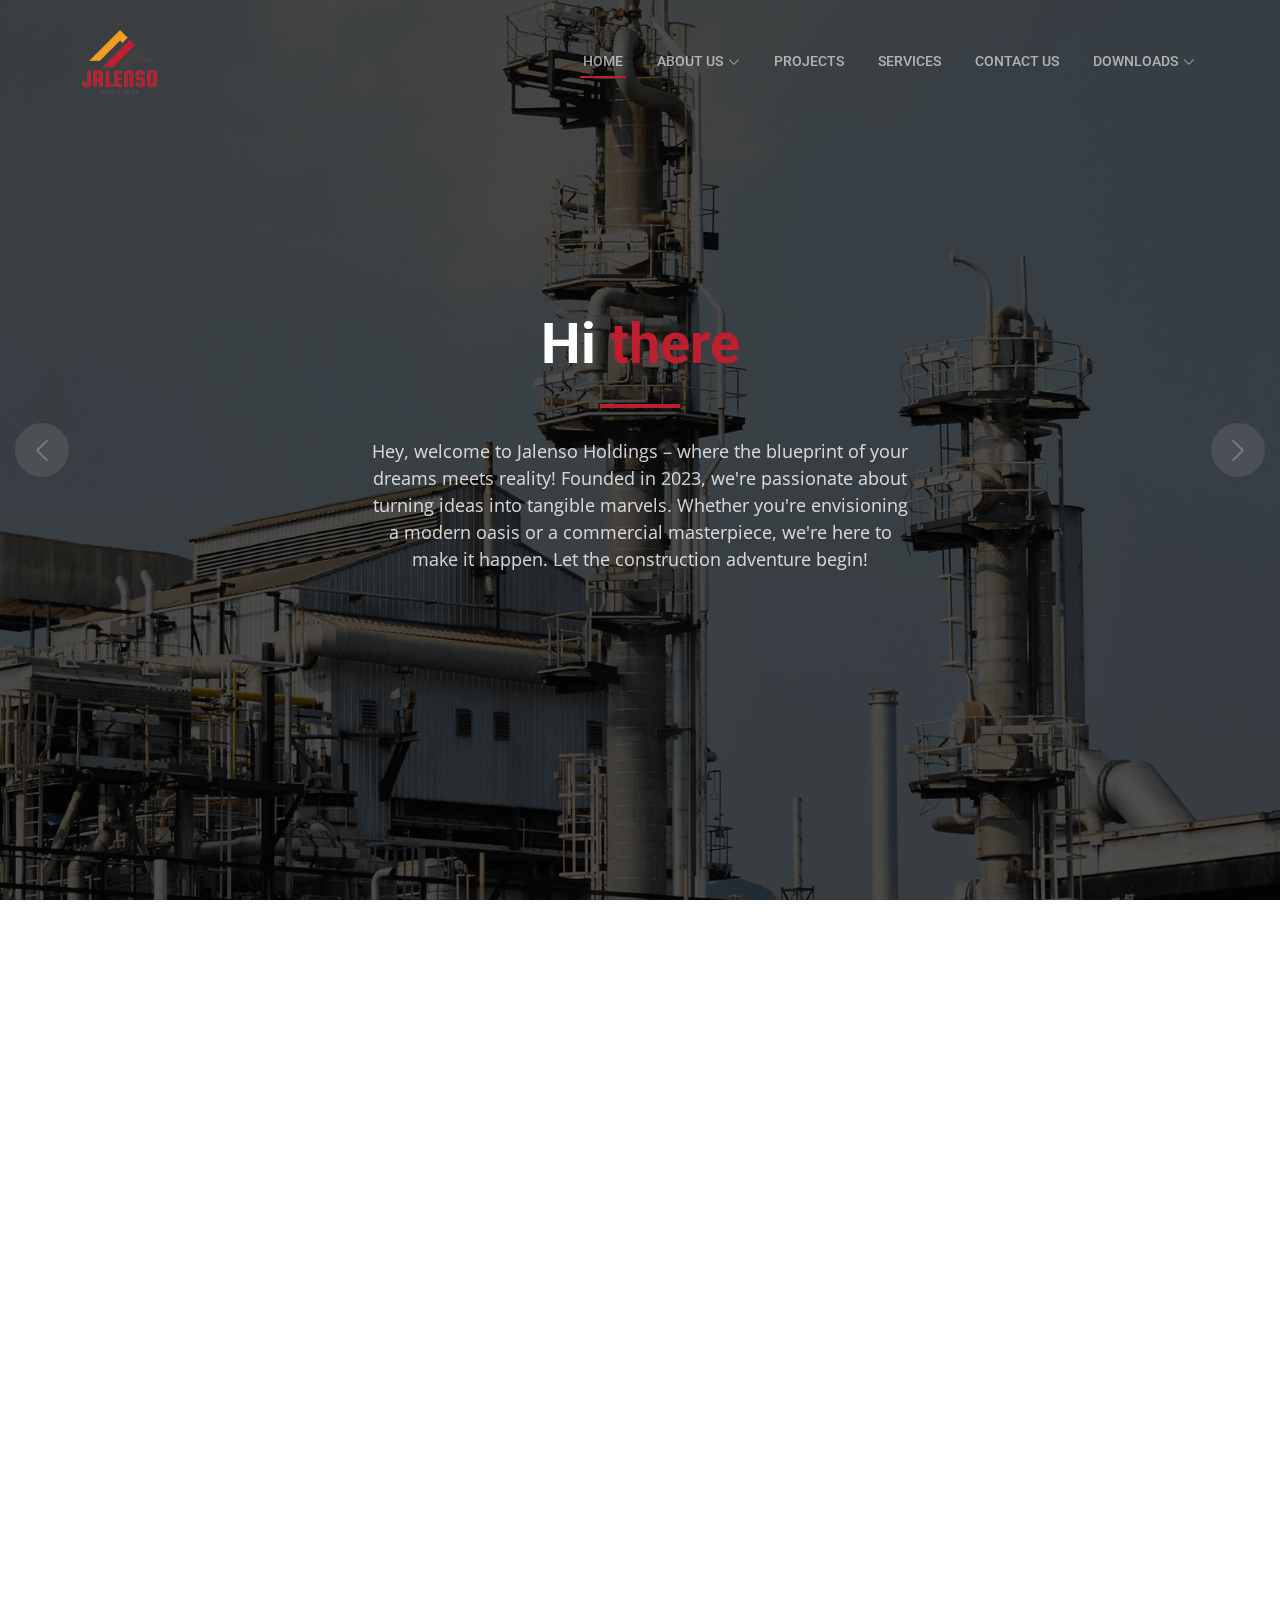
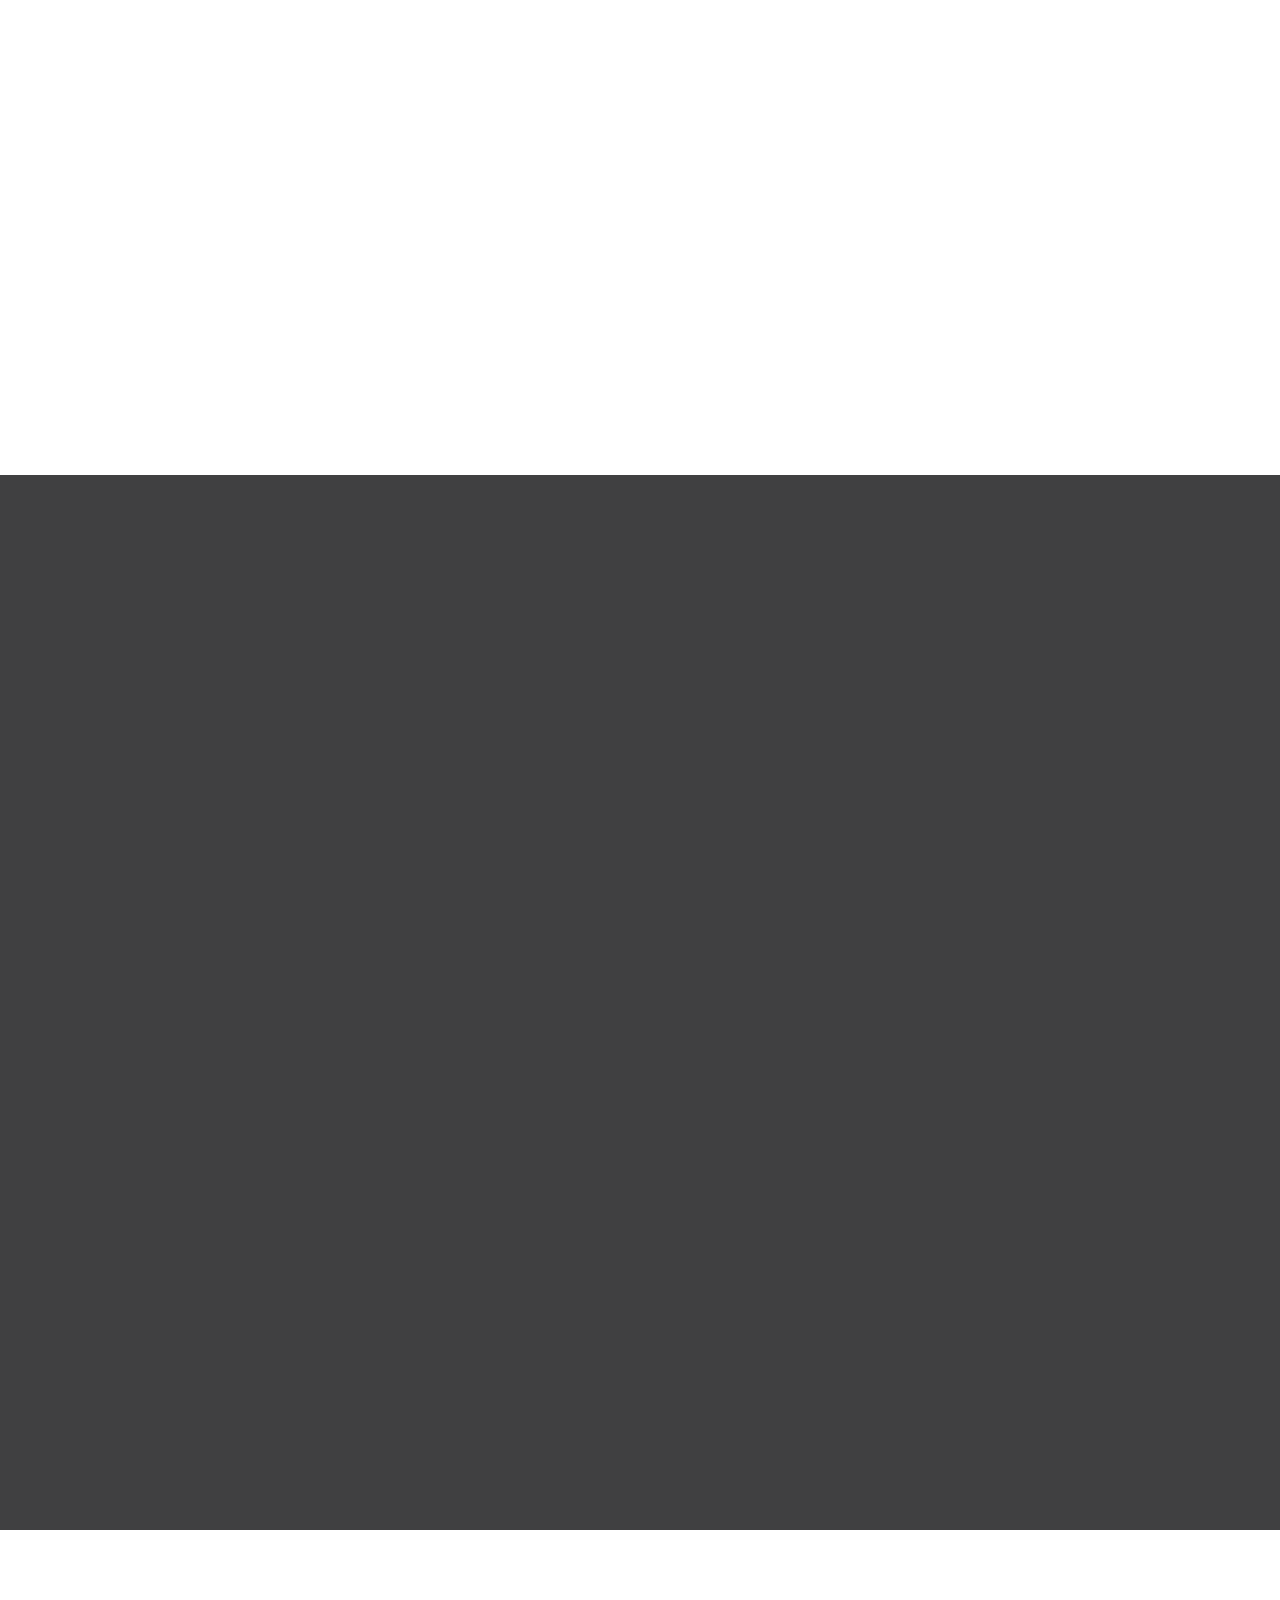
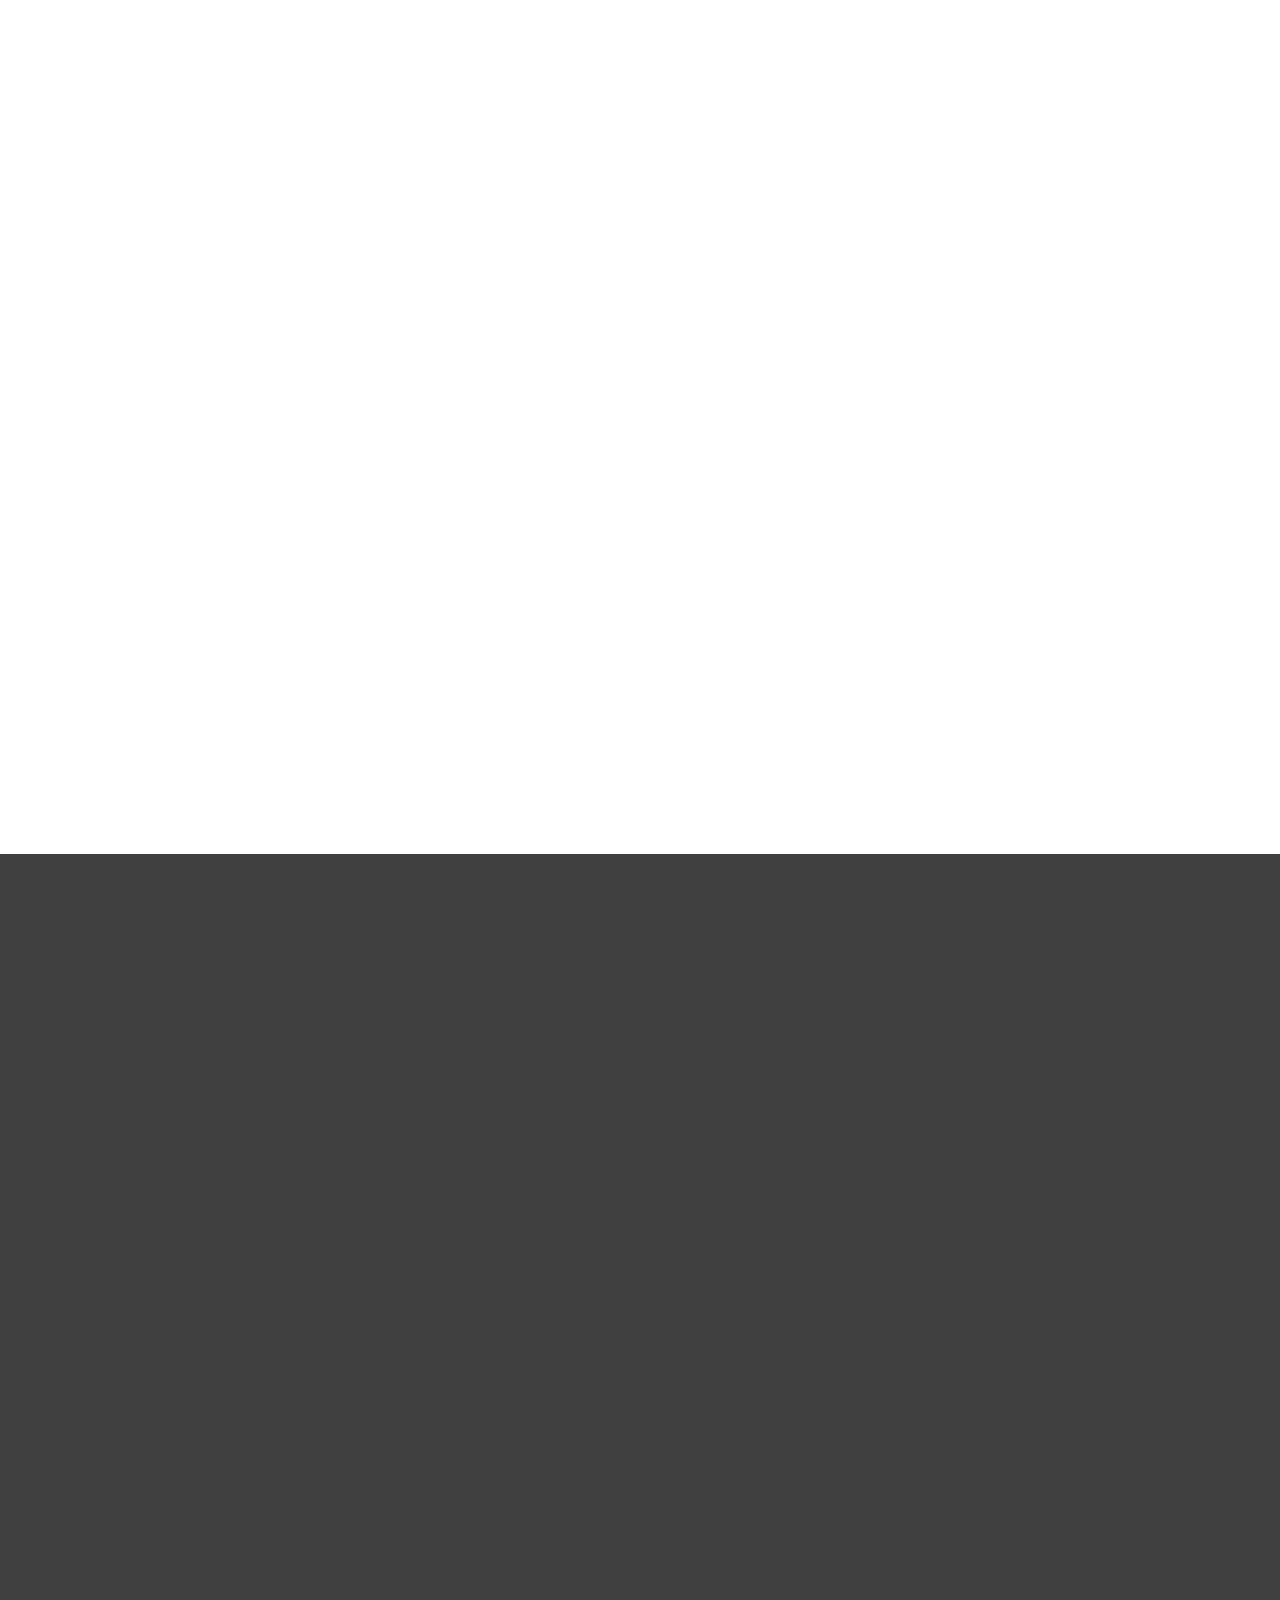
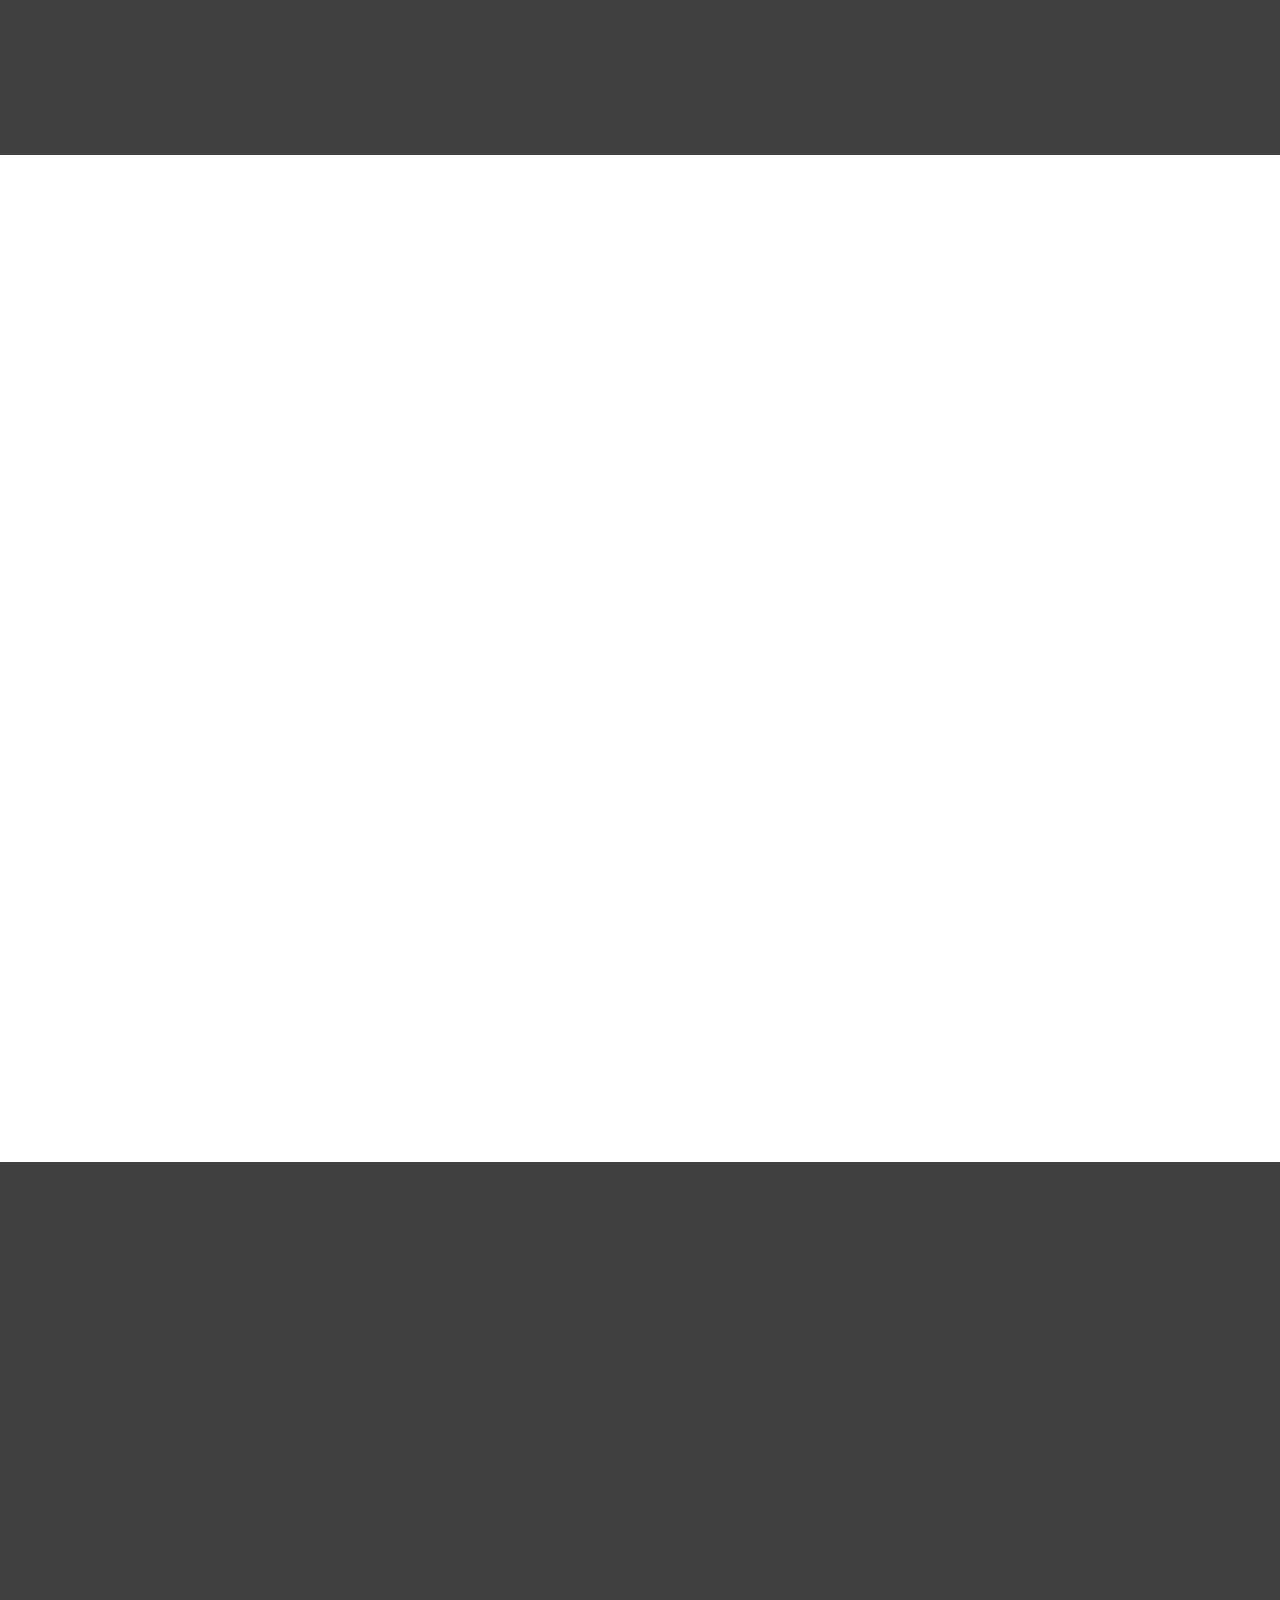
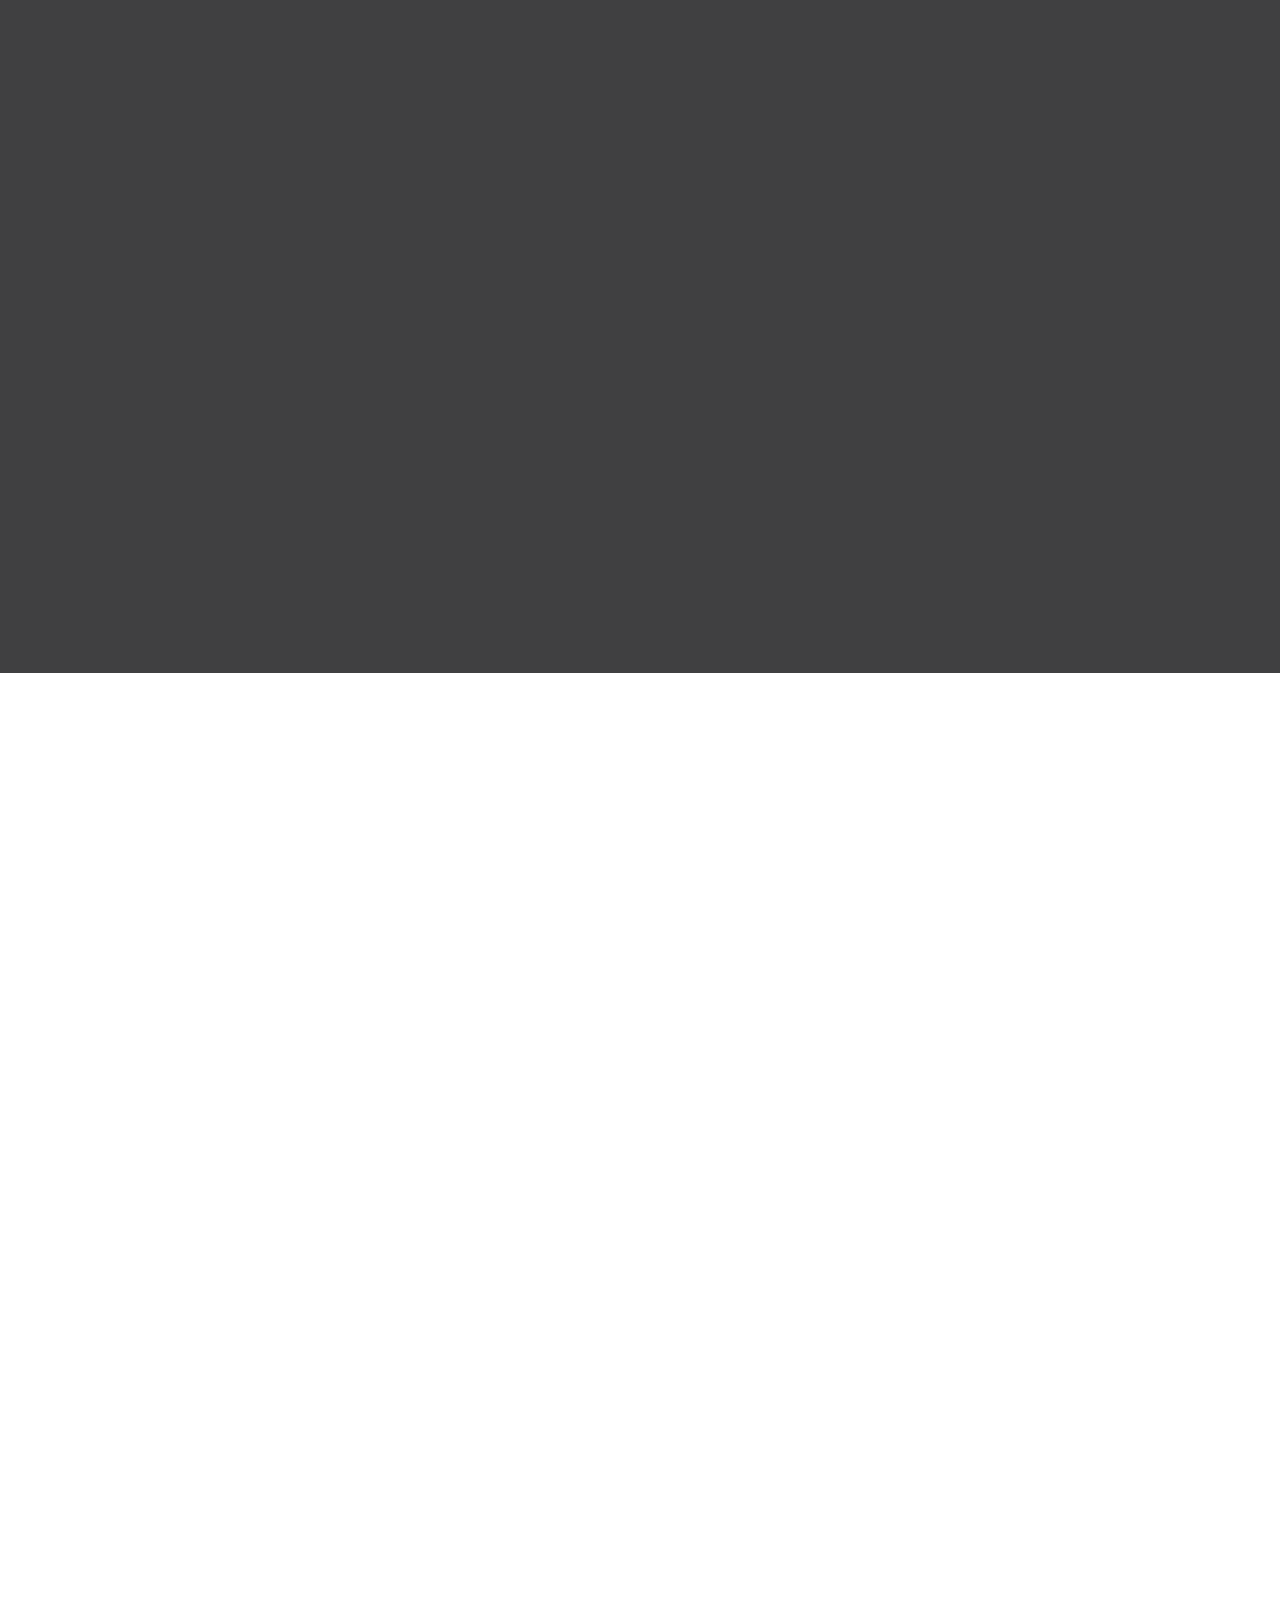
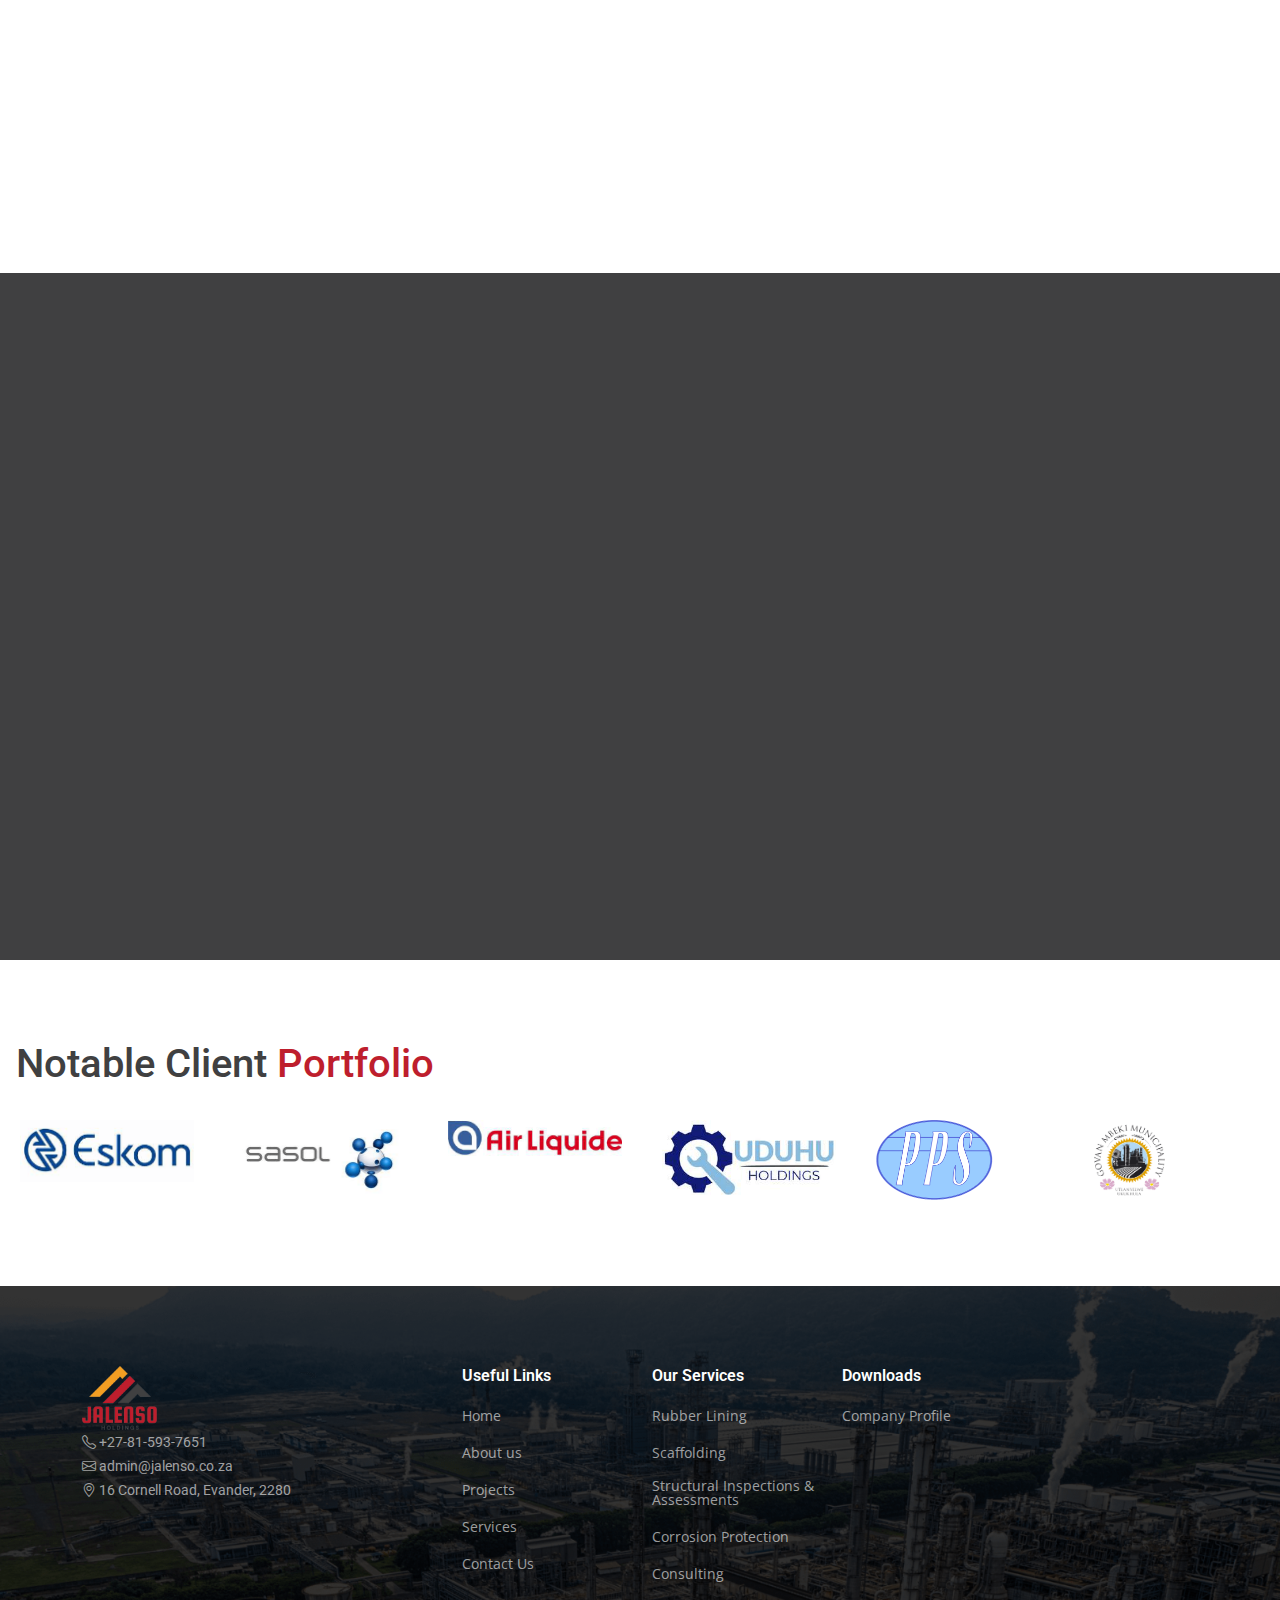
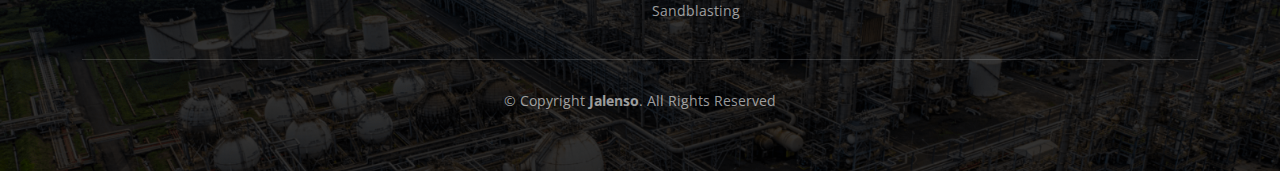
==== index.html @ 4d73248e "Rename Index.html to index.html" ====
<!DOCTYPE html>
<html lang="en">
  <head>
    <meta charset="utf-8" />
    <meta content="width=device-width, initial-scale=1.0" name="viewport" />

    <title>Jalenso</title>
    <meta content="" name="description" />
    <meta content="" name="keywords" />

    <!-- Favicons -->
    <link href="assets/img/favicon.png" rel="icon" />
    <link href="assets/img/apple-touch-icon.png" rel="apple-touch-icon" />

    <!-- Google Fonts -->
    <link rel="preconnect" href="https://fonts.googleapis.com" />
    <link rel="preconnect" href="https://fonts.gstatic.com" crossorigin />
    <link
      href="https://fonts.googleapis.com/css2?family=Open+Sans:ital,wght@0,300;0,400;0,500;0,600;0,700;1,300;1,400;1,600;1,700&family=Roboto:ital,wght@0,300;0,400;0,500;0,600;0,700;1,300;1,400;1,500;1,600;1,700&family=Work+Sans:ital,wght@0,300;0,400;0,500;0,600;0,700;1,300;1,400;1,500;1,600;1,700&display=swap"
      rel="stylesheet"
    />

    <!-- Vendor CSS Files -->
    <link
      href="assets/vendor/bootstrap/css/bootstrap.min.css"
      rel="stylesheet"
    />
    <link
      href="assets/vendor/bootstrap-icons/bootstrap-icons.css"
      rel="stylesheet"
    />
    <link
      href="assets/vendor/fontawesome-free/css/all.min.css"
      rel="stylesheet"
    />
    <link href="assets/vendor/aos/aos.css" rel="stylesheet" />
    <link
      href="assets/vendor/glightbox/css/glightbox.min.css"
      rel="stylesheet"
    />
    <link href="assets/vendor/swiper/swiper-bundle.min.css" rel="stylesheet" />
    <link href="assets/vendor/slick/infinite-slider.css" rel="stylesheet" />

    <!-- Main CSS File -->
    <link href="assets/css/main.css" rel="stylesheet" />
  </head>

  <body>
    <!-- ======= Header ======= -->
    <header id="header" class="header d-flex align-items-center">
      <div
        class="container-fluid container-xl d-flex align-items-center justify-content-between"
      >
        <a href="#" class="logo d-flex align-items-center">
          <img src="assets/img/logo.png" alt="" />
        </a>

        <i class="mobile-nav-toggle mobile-nav-show bi bi-list"></i>
        <i class="mobile-nav-toggle mobile-nav-hide d-none bi bi-x"></i>
        <nav id="navbar" class="navbar">
          <ul>
            <li><a href="#" class="active">Home</a></li>
            <li class="dropdown">
              <a href="#about"
                ><span>About Us</span>
                <i class="bi bi-chevron-down dropdown-indicator"></i
              ></a>
              <ul>
                <li><a href="#why-us">Why Us</a></li>
                <li><a href="#mission">Our Mission</a></li>
                <li><a href="#vision">Our Vision</a></li>
                <li><a href="#values">Our Values</a></li>
              </ul>
            </li>
            <li><a href="#projects">Projects</a></li>
            <li><a href="#services">Services</a></li>
            <li><a href="#contact-us">Contact Us</a></li>
            <li class="dropdown">
              <a href="#">
                <span>Downloads</span>
                <i class="bi bi-chevron-down dropdown-indicator"></i>
              </a>
              <ul>
                <li>
                  <a
                    href="./assets/pdf/Jalenso Holdings Company Profile 2024_compressed.pdf"
                    target="_blank"
                    title="Jalenso Holdings Company Profile 2024"
                    >Company Profile</a
                  >
                </li>
              </ul>
            </li>
          </ul>
        </nav>
        <!-- .navbar -->
      </div>
    </header>
    <!-- End Header -->

    <!-- ======= Hero Section ======= -->
    <section id="hero" class="hero">
      <div class="info d-flex align-items-center">
        <div class="container">
          <div class="row justify-content-center">
            <div class="col-lg-6 text-center">
              <h2 data-aos="fade-down">Hi <span>there</span></h2>
              <p data-aos="fade-up">
                Hey, welcome to Jalenso Holdings – where the blueprint of your
                dreams meets reality! Founded in 2023, we're passionate about
                turning ideas into tangible marvels. Whether you're envisioning
                a modern oasis or a commercial masterpiece, we're here to make
                it happen. Let the construction adventure begin!
              </p>
            </div>
          </div>
        </div>
      </div>

      <div
        id="hero-carousel"
        class="carousel slide"
        data-bs-ride="carousel"
        data-bs-interval="5000"
      >
        <div
          class="carousel-item active"
          style="
            background-image: url(assets/img/hero-carousel/hero-carousel-1.png);
          "
        ></div>
        <div
          class="carousel-item"
          style="
            background-image: url(assets/img/hero-carousel/hero-carousel-2.png);
          "
        ></div>
        <div
          class="carousel-item"
          style="
            background-image: url(assets/img/hero-carousel/hero-carousel-3.png);
          "
        ></div>
        <div
          class="carousel-item"
          style="
            background-image: url(assets/img/hero-carousel/hero-carousel-4.png);
          "
        ></div>

        <a
          class="carousel-control-prev"
          href="#hero-carousel"
          role="button"
          data-bs-slide="prev"
        >
          <span
            class="carousel-control-prev-icon bi bi-chevron-left"
            aria-hidden="true"
          ></span>
        </a>

        <a
          class="carousel-control-next"
          href="#hero-carousel"
          role="button"
          data-bs-slide="next"
        >
          <span
            class="carousel-control-next-icon bi bi-chevron-right"
            aria-hidden="true"
          ></span>
        </a>
      </div>
    </section>
    <!-- End Hero Section -->

    <main id="main">
      <!-- ======= About Us Section ======= -->
      <section id="about" class="about">
        <div class="container" data-aos="fade-up">
          <div class="row position-relative">
            <div
              class="col-lg-7 about-img"
              style="background-image: url(assets/img/about.png)"
            ></div>

            <div class="col-lg-7">
              <div class="our-story">
                <h3>About Us</h3>
                <p>
                  Welcome to Jalenso Holdings, where innovation meets
                  craftsmanship in the world of construction and consulting.
                  Established in 2023, we embark on a journey to redefine the
                  landscape of excellence in the built environment. At Jalenso,
                  we don't just build structures; we create lasting impressions,
                  turning visions into reality.
                </p>

                <p>
                  Our foundation is built on a commitment to quality, integrity,
                  and client satisfaction.With a team of seasoned professionals,
                  we bring together a wealth of experience and a fresh
                  perspective to every project. From concept to completion, we
                  strive for excellence in every detail, ensuring that each
                  undertaking reflects the unique vision and goals of our
                  clients.<br />
                  What sets us apart is our holistic approach to construction
                  and consulting. We don't just construct buildings; we
                  cultivate partnerships. Our team collaborates closely with
                  clients, architects, and stakeholders to ensure a seamless
                  process from the initial idea to the final brick laid. We
                  believe that successful projects are born out of effective
                  communication, transparency, and a shared dedication to
                  success.
                </p>

                <p>
                  In a rapidly evolving industry, we pride ourselves on staying
                  ahead of the curve. Jalenso Holdings embraces cutting edge
                  technologies and sustainable practices, delivering not just
                  structures, but forward-thinking solutions that stand the test
                  of time. Our commitment to innovation extends beyond the
                  blueprint, as we continually explore new methodologies and
                  materials to enhance the efficiency and sustainability of our
                  projects.
                </p>
              </div>
            </div>
          </div>
        </div>
      </section>
      <!-- End About Us Section -->

      <!-- ======= Why Us Section ======= -->
      <section id="why-us" class="section-bg why-us">
        <div class="container" data-aos="fade-up">
          <div class="row justify-content-around gy-4">
            <div
              class="col-lg-6 img-bg"
              style="background-image: url(assets/img/why-us.png)"
              data-aos="zoom-in"
              data-aos-delay="100"
            ></div>

            <div class="col-lg-5 d-flex flex-column justify-content-center">
              <h3>Why Us</h3>

              <div
                class="icon-box d-flex position-relative"
                data-aos="fade-up"
                data-aos-delay="100"
              >
                <i class="bi bi-easel flex-shrink-0"></i>
                <div>
                  <h4>
                    <a href="" class="stretched-link">Innovation at the Core</a>
                  </h4>
                  <p>
                    Jalenso Holdings is not just a construction and consulting
                    firm; it's an innovation hub.Our commitment to merging
                    proven construction practices with the latest technologysets
                    us apart. When you choose Jalenso Holdings, you're selecting
                    a partner dedicatedto pushing boundaries and delivering
                    projects that redefine industry standards.
                  </p>
                </div>
              </div>
              <!-- End Icon Box -->

              <div
                class="icon-box d-flex position-relative"
                data-aos="fade-up"
                data-aos-delay="200"
              >
                <i class="bi bi-patch-check flex-shrink-0"></i>
                <div>
                  <h4>
                    <a href="" class="stretched-link"
                      >Collaboration for Success</a
                    >
                  </h4>
                  <p>
                    Jalenso Holdings believes in the power of collaboration. We
                    don't just build structures;we build lasting relationships.
                    Our team works closely with clients, architects, and
                    stakeholders, ensuring a harmonious blend of ideas. This
                    collaborative spirit is thedriving force behind successful
                    projects, where diverse perspectives converge tocreate
                    spaces that reflect purpose and vision.
                  </p>
                </div>
              </div>
              <!-- End Icon Box -->

              <div
                class="icon-box d-flex position-relative"
                data-aos="fade-up"
                data-aos-delay="300"
              >
                <i class="bi bi-brightness-high flex-shrink-0"></i>
                <div>
                  <h4>
                    <a href="" class="stretched-link"
                      >Client-Centric Approach</a
                    >
                  </h4>
                  <p>
                    What sets us apart is our unwavering commitment to our
                    clients. We believe in opencommunication, transparency, and
                    a collaborative approach throughout the entireproject
                    lifecycle. Your vision is our priority, and we go the extra
                    mile to ensure that yourexpectations are not just met but
                    exceeded. Our client-centric philosophy meansyou're not just
                    a project; you're a valued partner in the creation of
                    something exceptional.
                  </p>
                </div>
              </div>
              <!-- End Icon Box -->
            </div>
          </div>
        </div>
      </section>
      <!-- Why Us Section -->

      <!-- ======= Mission Section ======= -->
      <section id="mission" class="mission">
        <div class="container" data-aos="fade-up">
          <div class="row justify-content-around gy-4">
            <div
              class="col-lg-6 img-bg"
              style="background-image: url(assets/img/mission.png)"
              data-aos="zoom-in"
              data-aos-delay="100"
            ></div>

            <div class="col-lg-5 d-flex flex-column justify-content-center">
              <h3>Our Mission</h3>

              <div
                class="icon-box d-flex position-relative"
                data-aos="fade-up"
                data-aos-delay="100"
              >
                <i class="bi bi-easel flex-shrink-0"></i>
                <div>
                  <h4>
                    <a href="" class="stretched-link"
                      >Sustainable Development</a
                    >
                  </h4>
                  <p>
                    Jalenso Holdings is dedicated to spearheading sustainable
                    development in the construction industry. Our mission is to
                    prioritize environmentally responsible practices, from the
                    selection of materials to energy-efficient designs, aiming
                    to minimize our ecological footprint. Through continuous
                    research, innovation, and collaboration with stakeholders,
                    we strive to set new benchmarks for sustainable
                    construction, fostering a built environment that respects
                    and preserves the natural world for future generations.
                  </p>
                </div>
              </div>
              <!-- End Icon Box -->

              <div
                class="icon-box d-flex position-relative"
                data-aos="fade-up"
                data-aos-delay="200"
              >
                <i class="bi bi-patch-check flex-shrink-0"></i>
                <div>
                  <h4>
                    <a href="" class="stretched-link">Community Empowerment</a>
                  </h4>
                  <p>
                    Jalenso Holdings is on a mission to empower communities
                    through thoughtful construction andconsulting services. Our
                    mission is to actively engage with local communities,
                    understanding their unique needs and aspirations. By
                    prioritizing local employment, supporting community
                    initiatives, and fostering inclusivity in our projects, we
                    aim to create a positive social impact.Jalenso Holdings is
                    committed to being a catalyst for community development,
                    enriching the lives of those we serve through our
                    construction endeavors.
                  </p>
                </div>
              </div>
              <!-- End Icon Box -->
            </div>
          </div>
        </div>
      </section>
      <!-- Mission Section -->

      <!-- ======= Vision Section ======= -->
      <section id="vision" class="vision section-bg">
        <div class="container" data-aos="fade-up">
          <div class="row justify-content-around gy-4">
            <div
              class="col-lg-6 img-bg"
              style="background-image: url(assets/img/vision.png)"
              data-aos="zoom-in"
              data-aos-delay="100"
            ></div>

            <div class="col-lg-5 d-flex flex-column justify-content-center">
              <h3>Our Vision</h3>

              <div
                class="icon-box d-flex position-relative"
                data-aos="fade-up"
                data-aos-delay="100"
              >
                <i class="bi bi-easel flex-shrink-0"></i>
                <div>
                  <h4>
                    <a href="" class="stretched-link"
                      >Community Transformation</a
                    >
                  </h4>
                  <p>
                    Jalenso Holdings envisions a future where our projects go
                    beyond bricks and mortar to become catalysts for community
                    transformation. We aspire to create spaces that not only
                    meet the functional needs of the present but also contribute
                    to the social and economic vibrancy of the communities we
                    serve. Through thoughtful design, inclusive planning, and a
                    commitment to community engagement, we see Jalenso Holdings
                    playing a pivotal role in shaping neighborhoods that are
                    thriving, connected, and full of life.
                  </p>
                </div>
              </div>
              <!-- End Icon Box -->

              <div
                class="icon-box d-flex position-relative"
                data-aos="fade-up"
                data-aos-delay="200"
              >
                <i class="bi bi-patch-check flex-shrink-0"></i>
                <div>
                  <h4>
                    <a href="" class="stretched-link">Adaptive Resilience</a>
                  </h4>
                  <p>
                    Jalenso Holdings envisions a future where resilience is at
                    the core of every project. We see ourselves leading the way
                    in creating structures that adapt to the evolving needs of
                    society, technology, and the environment. Our vision
                    encompasses buildings that stand strong in the face of
                    change, embracing flexibility and innovation. Jalenso
                    Holdings aims to be a pioneer in constructing spaces that
                    not only withstand the test of time but actively contribute
                    to a resilient and dynamic future, where adaptability is
                    key.
                  </p>
                </div>
              </div>
              <!-- End Icon Box -->
            </div>
          </div>
        </div>
      </section>
      <!-- Vision Section -->

      <!-- ======= Values Section ======= -->
      <section id="values" class="values">
        <div class="container" data-aos="fade-up">
          <div class="row justify-content-around gy-4">
            <div
              class="col-lg-6 img-bg"
              style="background-image: url(assets/img/values.png)"
              data-aos="zoom-in"
              data-aos-delay="100"
            ></div>

            <div class="col-lg-5 d-flex flex-column justify-content-center">
              <h3>Values</h3>

              <div
                class="icon-box d-flex position-relative"
                data-aos="fade-up"
                data-aos-delay="100"
              >
                <i class="bi bi-easel flex-shrink-0"></i>
                <div>
                  <h4>
                    <a href="" class="stretched-link">Integrity</a>
                  </h4>
                  <p>
                    At Jalenso Holdings, we uphold the highest standards of
                    integrity in all our endeavors. We are committed to
                    transparency, honesty, and ethical conduct. Our actions
                    reflect our unwavering dedication to building trust with
                    clients, partners, and the communities we serve.
                  </p>
                </div>
              </div>
              <!-- End Icon Box -->

              <div
                class="icon-box d-flex position-relative"
                data-aos="fade-up"
                data-aos-delay="200"
              >
                <i class="bi bi-patch-check flex-shrink-0"></i>
                <div>
                  <h4>
                    <a href="" class="stretched-link">Innovation</a>
                  </h4>
                  <p>
                    We embrace a culture of continuous innovation, pushing the
                    boundaries of traditional construction practices. Jalenso
                    Holdings is committed to staying at the forefront of
                    technological advancements, sustainable solutions, and
                    creative approaches. We believe in fostering a dynamic
                    environment where new ideas thrive and contribute to the
                    evolution of the construction industry.
                  </p>
                </div>
              </div>
              <!-- End Icon Box -->

              <div
                class="icon-box d-flex position-relative"
                data-aos="fade-up"
                data-aos-delay="300"
              >
                <i class="bi bi-brightness-high flex-shrink-0"></i>
                <div>
                  <h4>
                    <a href="" class="stretched-link">Safety Excellence</a>
                  </h4>
                  <p>
                    The well-being of our employees, clients, and the public is
                    paramount. Jalenso Holdings is dedicated to maintaining the
                    highest standards of safety across all our operations. We
                    prioritize rigorous training, adherence to industry best
                    practices, and the implementation of cutting-edge safety
                    measures to ensure that every project is executed with the
                    utmost concern for health and safety.
                  </p>
                </div>
              </div>
              <!-- End Icon Box -->
            </div>
          </div>
        </div>
      </section>
      <!-- Values Section -->

      <!-- ======= Services Section ======= -->
      <section id="services" class="services section-bg">
        <div class="container" data-aos="fade-up">
          <div class="section-header">
            <h2>Our Services</h2>
          </div>

          <div class="row gy-4">
            <div
              
              class="col-lg-4 col-md-6"
              data-aos="fade-up"
              data-aos-delay="100"
            >
              <div class="service-item position-relative">
                <div class="icon">
                  <i class="fa-solid fa-mountain-city"></i>
                </div>
                <h3>Rubber Lining</h3>
                <p>
                  Enhance the durability of equipment and structures with our
                  specialized rubber lining services. We apply precision-
                  engineered rubber coatings to protect against abrasion,
                  corrosion, and chemical exposure, ensuring optimal perfomance.
                  <br>
                </p>
              </div>
            </div>
            <!-- End Service Item -->

            <div
              class="col-lg-4 col-md-6"
              data-aos="fade-up"
              data-aos-delay="200"
            >
              <div class="service-item position-relative">
                <div class="icon">
                  <i class="fa-solid fa-arrow-up-from-ground-water"></i>
                </div>
                <h3>Scaffolding</h3>
                <p>
                  Elevate your construction projects with our reliable
                  scaffolding solutions. Our expertly designed and installed
                  systems provide a secure foundation for work at heights,
                  ensuring safety efficiency.
                </p>
              </div>
            </div>
            <!-- End Service Item -->

            <div
              
              class="col-lg-4 col-md-6"
              data-aos="fade-up"
              data-aos-delay="300"
            >
              <div class="service-item position-relative">
                <div class="icon">
                  <i class="fa-solid fa-compass-drafting"></i>
                </div>
                <h3>Structural Inspections & Assessments</h3>
                <p>
                  Ensure the longevity and safety of your structures with our
                  thorough precise inspections assessments. We provide expert
                  evaluations to identify address any potential issues, ensuring
                  structural integrity.
                </p>
              </div>
            </div>
            <!-- End Service Item -->

            <div
              class="col-lg-4 col-md-6"
              data-aos="fade-up"
              data-aos-delay="400"
            >
              <div class="service-item position-relative">
                <div class="icon">
                  <i class="fa-solid fa-person-digging"></i>
                </div>
                <h3>Corrosion Protection</h3>
                <p>
                  Guard against the impact of corrosion with our advanced
                  protection solutions. From coatings to corrosion-resistant
                  materials, we implementmeasures that extend the life of your
                  structures, even in challenging environments.
                </p>
              </div>
            </div>

            <div
              class="col-lg-4 col-md-6"
              data-aos="fade-up"
              data-aos-delay="400"
            >
              <div class="service-item position-relative">
                <div class="icon">
                  <i class="fa-solid fa-pen-ruler"></i>
                </div>
                <h3>Consulting Engineering</h3>
                <p>
                  Leverage our expertise in consulting engineering to navigate
                  the complexities of your projects. Our seasoned professionals
                  provide insightful guidance, innovative solutions, and
                  strategic planning to ensure the success of your engineering
                  endeavors.
                </p>
              </div>
            </div>

            <div
              class="col-lg-4 col-md-6"
              data-aos="fade-up"
              data-aos-delay="400"
            >
              <div class="service-item position-relative">
                <div class="icon">
                  <i class="fa-solid fa-trowel-bricks"></i>
                </div>
                <h3>Sandblasting</h3>
                <p>
                  Prepare surfaces for optimal treatment with our sandblasting
                  services. We employ precision sandblasting techniques to
                  remove contaminants, rust, and old coatings, creating a clean
                  canvas for subsequent treatments or coatings.
                </p>
              </div>
            </div>
            <!-- End Service Item -->
          </div>
        </div>
      </section>
      <!-- End Services Section -->

      <!-- ======= Projects Section ======= -->
      <section id="projects" class="projects">
        <div class="container" data-aos="fade-up">
          <div class="section-header">
            <h2>Our Projects</h2>
          </div>

          <div
            class="portfolio-isotope"
            data-portfolio-filter="*"
            data-portfolio-layout="masonry"
            data-portfolio-sort="original-order"
          >
            <ul
              class="portfolio-flters"
              data-aos="fade-up"
              data-aos-delay="100"
            >
              <li data-filter="*" class="filter-active">All</li>
              <li data-filter=".filter-surface-preparation">
                Surface Preparation
              </li>
              <li data-filter=".filter-structural-inspection">
                Structural Analysis
              </li>
              <li data-filter=".filter-scaffolding">Scaffolding</li>
            </ul>

            <div
              class="row gy-4 portfolio-container"
              data-aos="fade-up"
              data-aos-delay="200"
            >
              <div
                class="col-lg-4 col-md-6 portfolio-item filter-surface-preparation"
              >
                <div class="card portfolio-content h-100">
                  <img
                    src="assets/img/projects/Evander Gold Mine Lowered CIL Tank Structure.png"
                    class="card-img-top"
                    alt=""
                  />
                  <div class="card-body">
                    <h5 class="card-title">
                      Evander Gold Mine Lowered CIL Tank Structure
                    </h5>
                    <p class="card-text">
                      <span style="font-weight: bold;">scope:</span> Surface assessment & analysis, surface preparation,
                      coating application
                    </p>
                  </div>
                </div>
              </div>

              <div
                class="col-lg-4 col-md-6 portfolio-item filter-structural-inspection"
              >
                <div class="card portfolio-content h-100">
                  <img
                    src="assets/img/projects/Evander Gold Mine Workshop Building Structural Inspection.png"
                    class="card-img-top"
                    alt=""
                  />
                  <div class="card-body">
                    <h5 class="card-title">
                      Evander Gold Mine Workshop Building Structural Inspection
                    </h5>
                    <p class="card-text">
                      <span style="font-weight: bold;">scope:</span> visual structural assessment, documentation and
                      reporting which includes recommendations
                    </p>
                  </div>
                </div>
              </div>

              <div
                class="col-lg-4 col-md-6 portfolio-item filter-surface-preparation"
              >
                <div class="card portfolio-content h-100">
                  <img
                    src="assets/img/projects/Elikhulu Tank Steel Platform.png"
                    class="card-img-top"
                    alt=""
                  />
                  <div class="card-body">
                    <h5 class="card-title">Elikhulu Tank Steel Platform</h5>
                    <p class="card-text">
                      <span style="font-weight: bold;">scope:</span>surface preparation and surface treatment
                    </p>
                  </div>
                </div>
              </div>

              <div
                class="col-lg-4 col-md-6 portfolio-item filter-surface-preparation"
              >
                <div class="card portfolio-content h-100">
                  <img
                    src="assets/img/projects/Sasol New Pipeline Unit Rubber Lining.png"
                    class="card-img-top"
                    alt=""
                  />
                  <div class="card-body">
                    <h5 class="card-title">
                      Sasol New Pipeline Unit Rubber Lining
                    </h5>
                    <p class="card-text">
                      <span style="font-weight: bold;">scope:</span> surface preparation, material selection and rubber
                      lining installation
                    </p>
                  </div>
                </div>
              </div>

              <div class="col-lg-4 col-md-6 portfolio-item filter-scaffolding">
                <div class="card portfolio-content h-100">
                  <img
                    src="assets/img/projects/Eskom Cooling Towers Planned Maintenance.png"
                    class="card-img-top"
                    alt=""
                  />
                  <div class="card-body">
                    <h5 class="card-title">
                      Eskom Cooling Towers Planned Maintenance
                    </h5>
                    <p class="card-text">
                      <span style="font-weight: bold;">scope:</span> Erecting a scaffolding system, ensuring proper
                      assembly and alignment of scaffolding components
                    </p>
                  </div>
                </div>
              </div>

              <div
                class="col-lg-4 col-md-6 portfolio-item filter-structural-inspection"
              >
                <div class="card portfolio-content h-100">
                  <img
                    src="assets/img/projects/Air Liquide Antennastructural Frame Design.png"
                    class="card-img-top"
                    alt=""
                  />
                  <div class="card-body">
                    <h5 class="card-title">
                      Air Liquide Antennastructural Frame Design
                    </h5>
                    <p class="card-text">
                      <span style="font-weight: bold;">scope:</span> Erecting a scaffolding system, ensuring proper
                      assembly and alignment of components
                    </p>
                  </div>
                </div>
              </div>
            </div>
            <!-- End Projects Container -->
          </div>
        </div>
      </section>
      <!-- End Projects Section -->

      <!-- ======= Contact Us Section ======= -->
      <section id="contact-us" class="contact-us section-bg">
        <div class="container">
          <div class="row justify-content-between gy-4">
            <div class="col-lg-6 d-flex align-items-center" data-aos="fade-up">
              <div class="content">
                <h3>Let's work together.</h3>
                <p>
                  <i class="bi bi-telephone"></i>
                  <span>+27-81-593-7651</span>
                </p>
                <p>
                  <i class="bi bi-envelope"></i>
                  <span>admin@jalenso.co.za</span>
                </p>
                <p>
                  <i class="bi bi-geo-alt"></i>
                  <span>16 Cornell Road, Evander, 2280</span>
                </p>
              </div>
            </div>

            <div class="col-lg-5" data-aos="fade">
              <form
                action="forms/contact.php"
                method="post"
                class="php-email-form"
              >
                <h3>Leave a message</h3>
                <p>Leave us a message and we'll be in touch.</p>
                <div class="row gy-3">
                  <div class="col-md-12">
                    <input
                      type="text"
                      name="name"
                      class="form-control"
                      placeholder="Name"
                      required
                    />
                  </div>

                  <div class="col-md-12">
                    <input
                      type="email"
                      class="form-control"
                      name="email"
                      placeholder="Email"
                      required
                    />
                  </div>

                  <div class="col-md-12">
                    <input
                      type="text"
                      class="form-control"
                      name="phone"
                      placeholder="Phone"
                      required
                    />
                  </div>

                  <div class="col-md-12">
                    <textarea
                      class="form-control"
                      name="message"
                      rows="6"
                      placeholder="Message"
                      required
                    ></textarea>
                  </div>

                  <div class="col-md-12 text-center">
                    <div class="loading">Loading</div>
                    <div class="error-message"></div>
                    <div class="sent-message">
                      Your quote request has been sent successfully. Thank you!
                    </div>

                    <button type="submit">Submit</button>
                  </div>
                </div>
              </form>
            </div>
            <!-- End Contact Form -->
          </div>
        </div>
      </section>
      <!-- End Contact Us Section -->

      <!-- ======= Clients Portfolio Section ======= -->
      <section class="clients-section">
        <h2>Notable Client <span>Portfolio</span></h2>
        <div class="client-logos slider">
          <div class="slide">
            <img src="./assets/img/client-logos/client-logo-1.png" />
          </div>
          <div class="slide">
            <img src="./assets/img/client-logos/client-logo-2.png" />
          </div>
          <div class="slide">
            <img src="./assets/img/client-logos/client-logo-3.png" />
          </div>
          <div class="slide">
            <img src="./assets/img/client-logos/client-logo-4.png" />
          </div>
          <div class="slide">
            <img src="./assets/img/client-logos/client-logo-5.png" />
          </div>
          <div class="slide">
            <img src="./assets/img/client-logos/client-logo-6.png" />
          </div>
          <div class="slide">
            <img src="./assets/img/client-logos/client-logo-7.png" />
          </div>
          <div class="slide">
            <img src="./assets/img/client-logos/client-logo-8.png" />
          </div>
        </div>
      </section>
      <!-- ======= End Clients Portfolio Section ======= -->
    </main>
    <!-- End #main -->

    <!-- ======= Footer ======= -->
    <footer id="footer" class="footer">
      <div class="footer-content position-relative">
        <div class="container">
          <div class="row">
            <div class="col-lg-4 col-md-6">
              <div class="footer-info">
                <a href="#" class="logo d-flex align-items-center">
                  <img src="assets/img/logo.png" alt="" />
                </a>
                <p>
                  <i class="bi bi-telephone"></i>
                  <span>+27-81-593-7651</span>
                </p>
                <p>
                  <i class="bi bi-envelope"></i>
                  <span>admin@jalenso.co.za</span>
                </p>
                <p>
                  <i class="bi bi-geo-alt"></i>
                  <span>16 Cornell Road, Evander, 2280</span>
                </p>
              </div>
            </div>
            <!-- End footer info column-->

            <div class="col-lg-2 col-md-3 footer-links">
              <h4>Useful Links</h4>
              <ul>
                <li><a href="#">Home</a></li>
                <li><a href="#about">About us</a></li>
                <li><a href="#projects">Projects</a></li>
                <li><a href="#services">Services</a></li>
                <li><a href="#contact-us">Contact Us</a></li>
              </ul>
            </div>
            <!-- End footer links column-->

            <div class="col-lg-2 col-md-3 footer-links">
              <h4>Our Services</h4>
              <ul>
                <li><a href="#services"ices>Rubber Lining</a></li>
                <li><a href="#services">Scaffolding</a></li>
                <li><a href="#services">Structural Inspections & Assessments</a></li>
                <li><a href="#services">Corrosion Protection</a></li>
                <li><a href="#services">Consulting</a></li>
                <li><a href="#services">Sandblasting</a></li>
              </ul>
            </div>
            <!-- End footer links column-->

            <div class="col-lg-2 col-md-3 footer-links">
              <h4>Downloads</h4>
              <ul>
                <li>
                  <a
                    href="./assets/pdf/Jalenso Holdings Company Profile 2024_compressed.pdf"
                    target="_blank"
                    title="Jalenso Holdings Company Profile 2024"
                    >Company Profile</a
                  >
                </li>
              </ul>
            </div>
            <!-- End footer links column-->
          </div>
        </div>
      </div>

      <div class="footer-legal text-center position-relative">
        <div class="container">
          <div class="copyright">
            &copy; Copyright <strong><span>Jalenso</span></strong
            >. All Rights Reserved
          </div>
        </div>
      </div>
    </footer>
    <!-- End Footer -->

    <a
      href="#"
      class="scroll-top d-flex align-items-center justify-content-center"
      ><i class="bi bi-arrow-up-short"></i
    ></a>

    <div id="preloader"></div>

    <!-- Vendor JS Files -->
    <script src="assets/vendor/bootstrap/js/bootstrap.bundle.min.js"></script>
    <script src="assets/vendor/aos/aos.js"></script>
    <script src="assets/vendor/glightbox/js/glightbox.min.js"></script>
    <script src="assets/vendor/isotope-layout/isotope.pkgd.min.js"></script>
    <script src="assets/vendor/swiper/swiper-bundle.min.js"></script>
    <script src="assets/vendor/purecounter/purecounter_vanilla.js"></script>
    <script src="assets/vendor/php-email-form/validate.js"></script>
    <script src="assets/vendor/jquery/jquery-3.7.1.min.js"></script>
    <script src="assets/vendor/slick/slick.js"></script>

    <!-- Main JS File -->
    <script src="assets/js/main.js"></script>

    <!-- Client logo carousel JS File -->
    <script src="assets/js/client-logo-carousel.js"></script>
  </body>
</html>
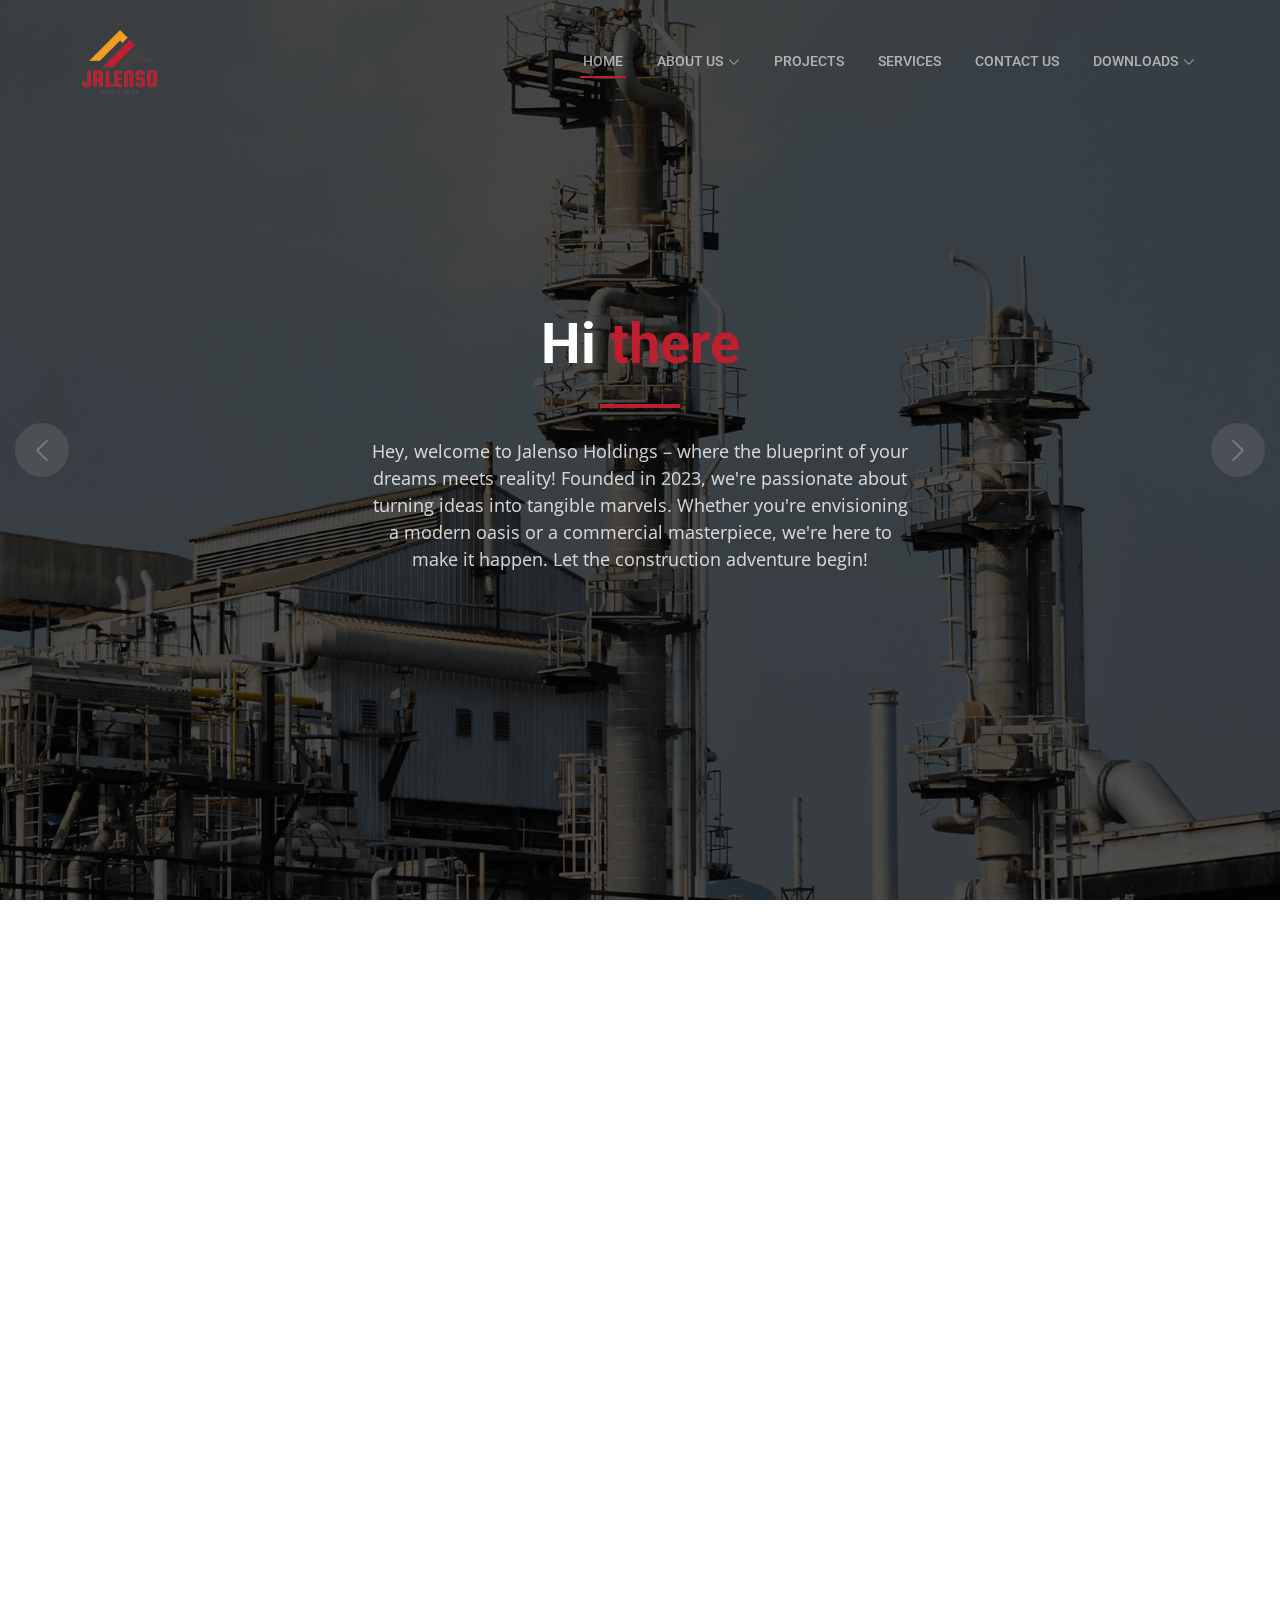
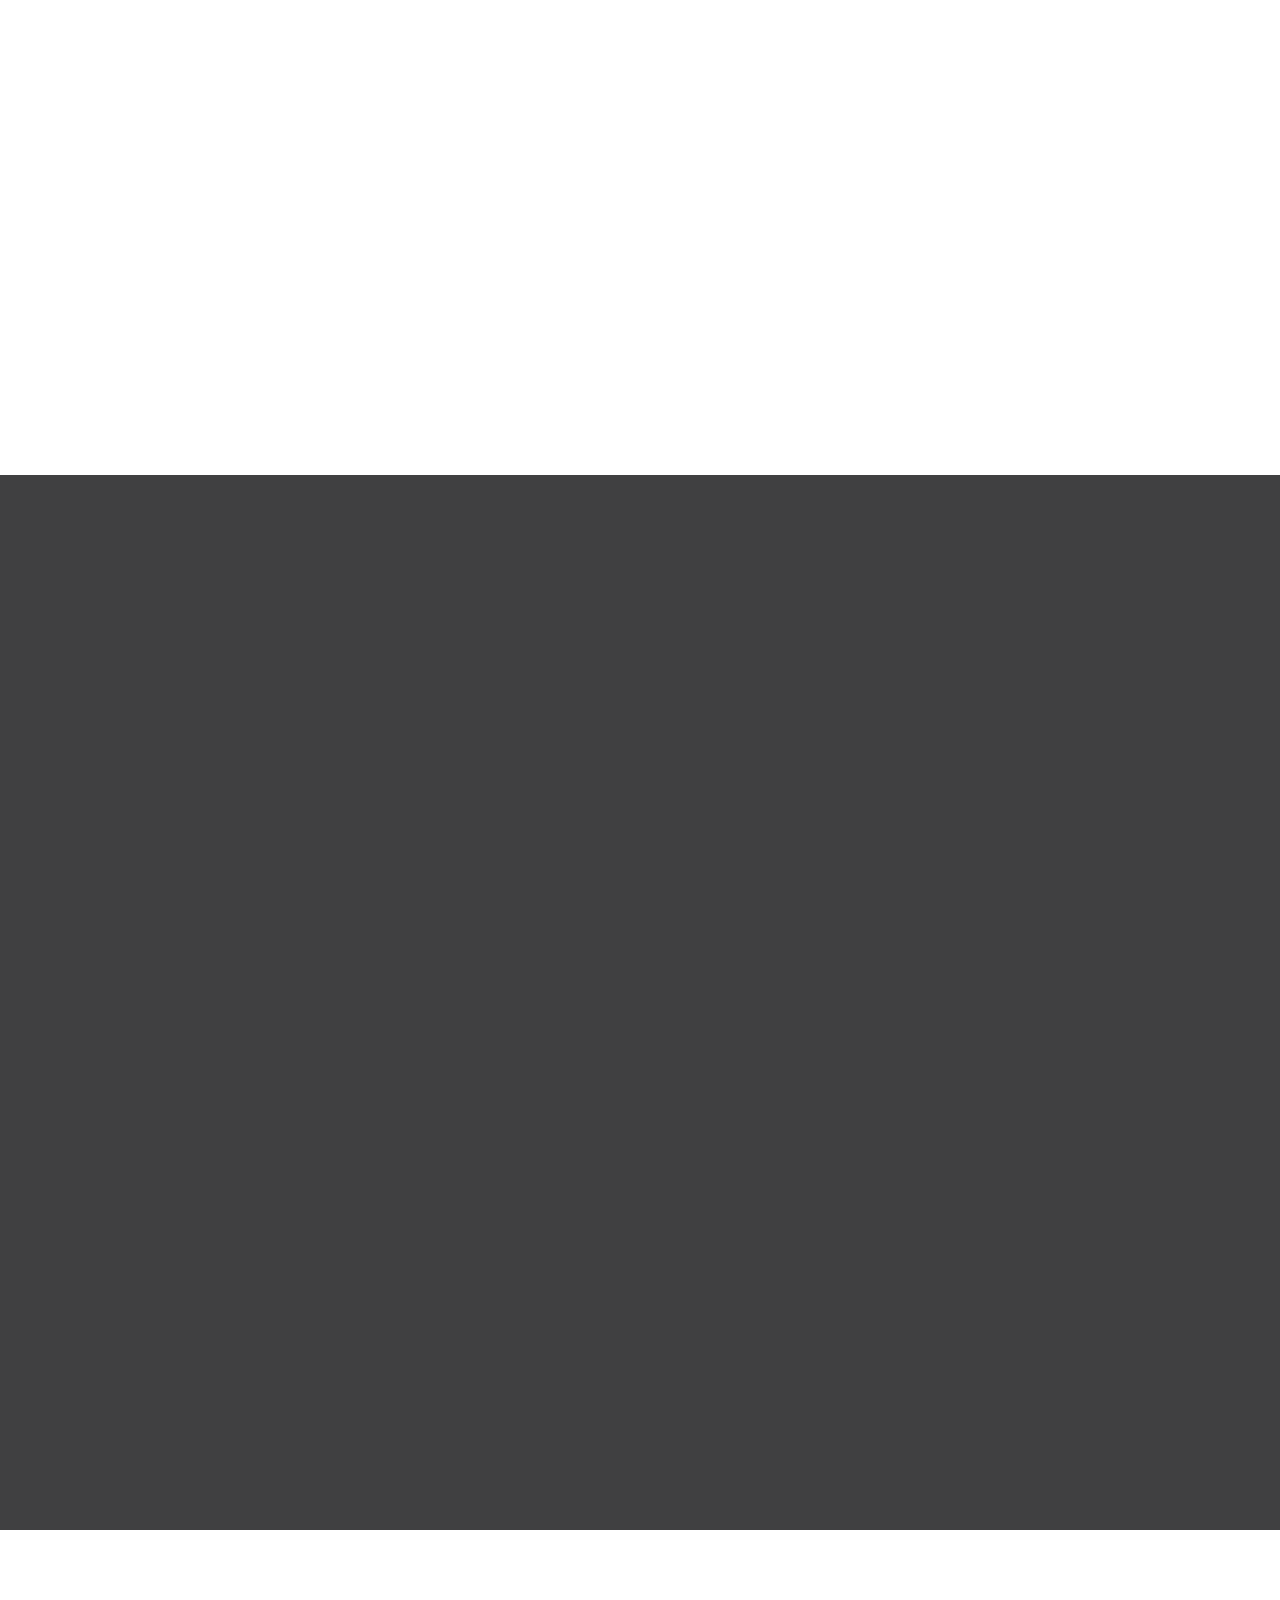
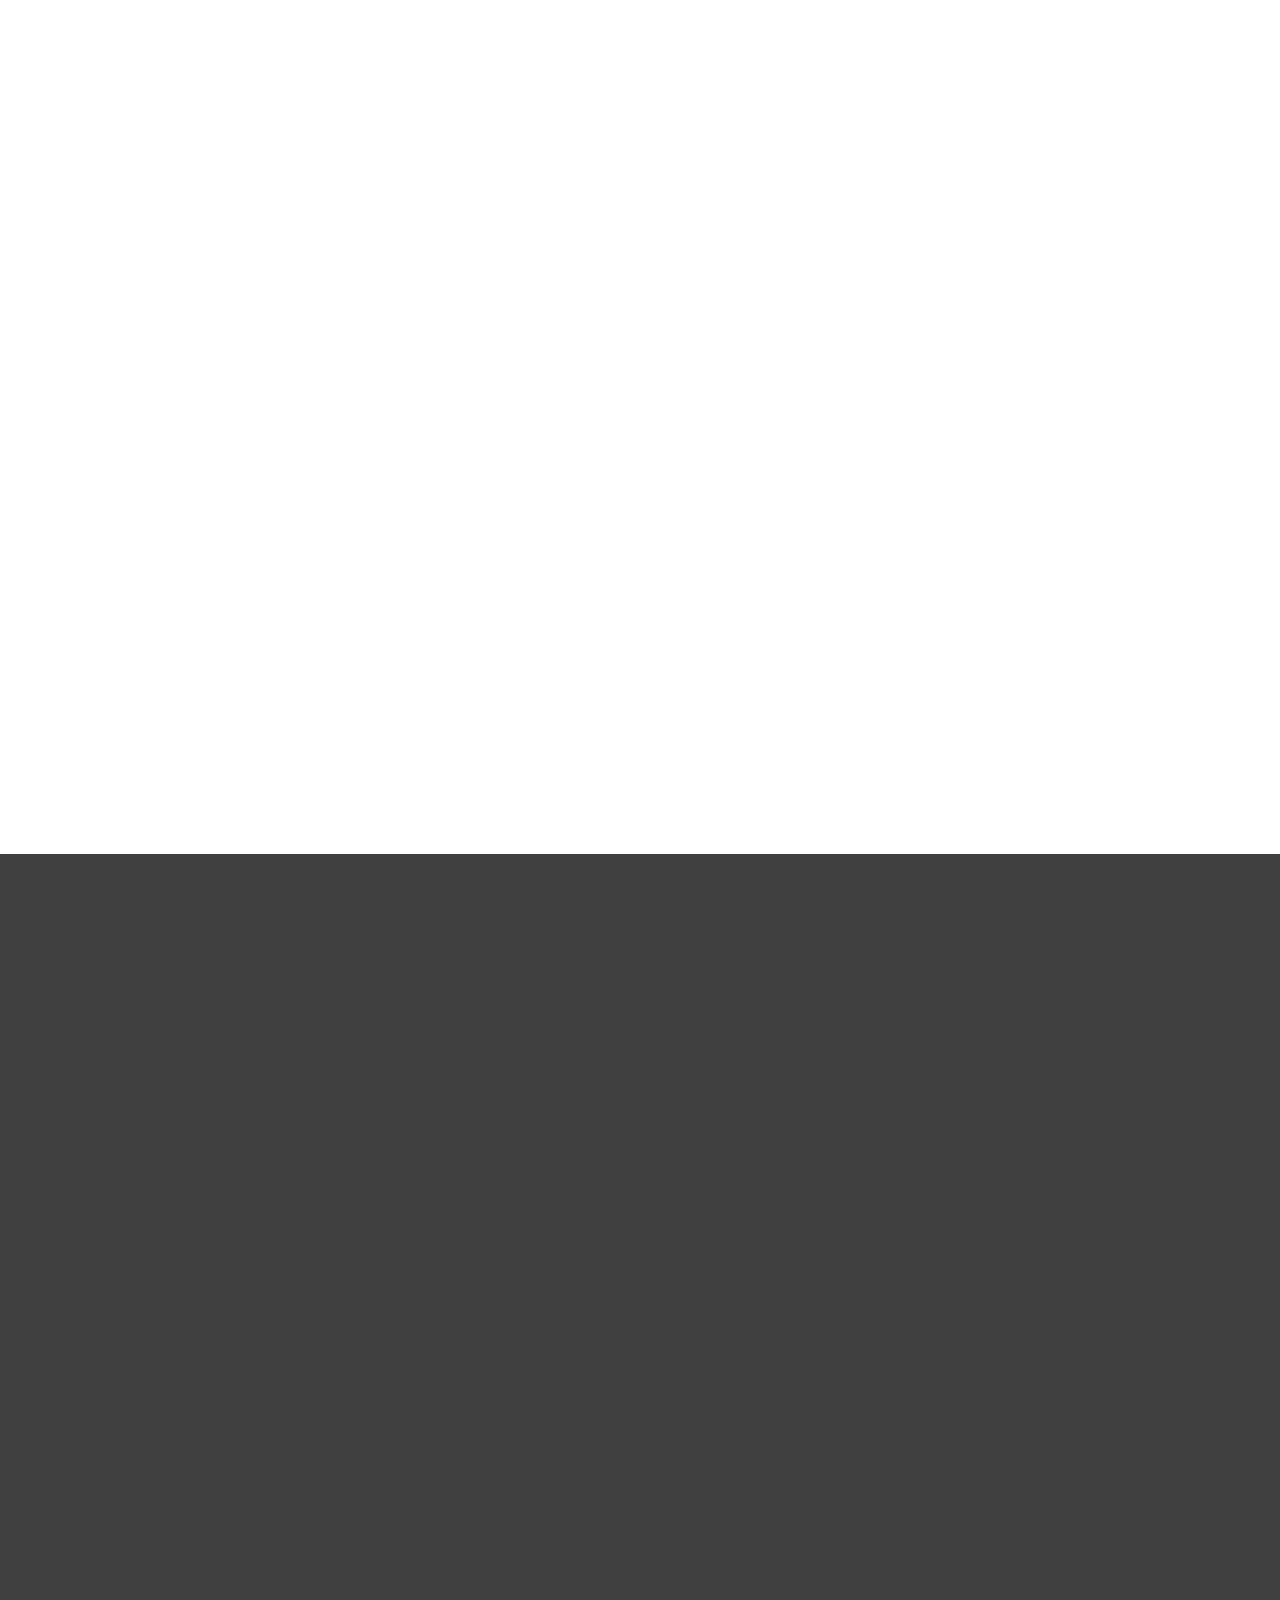
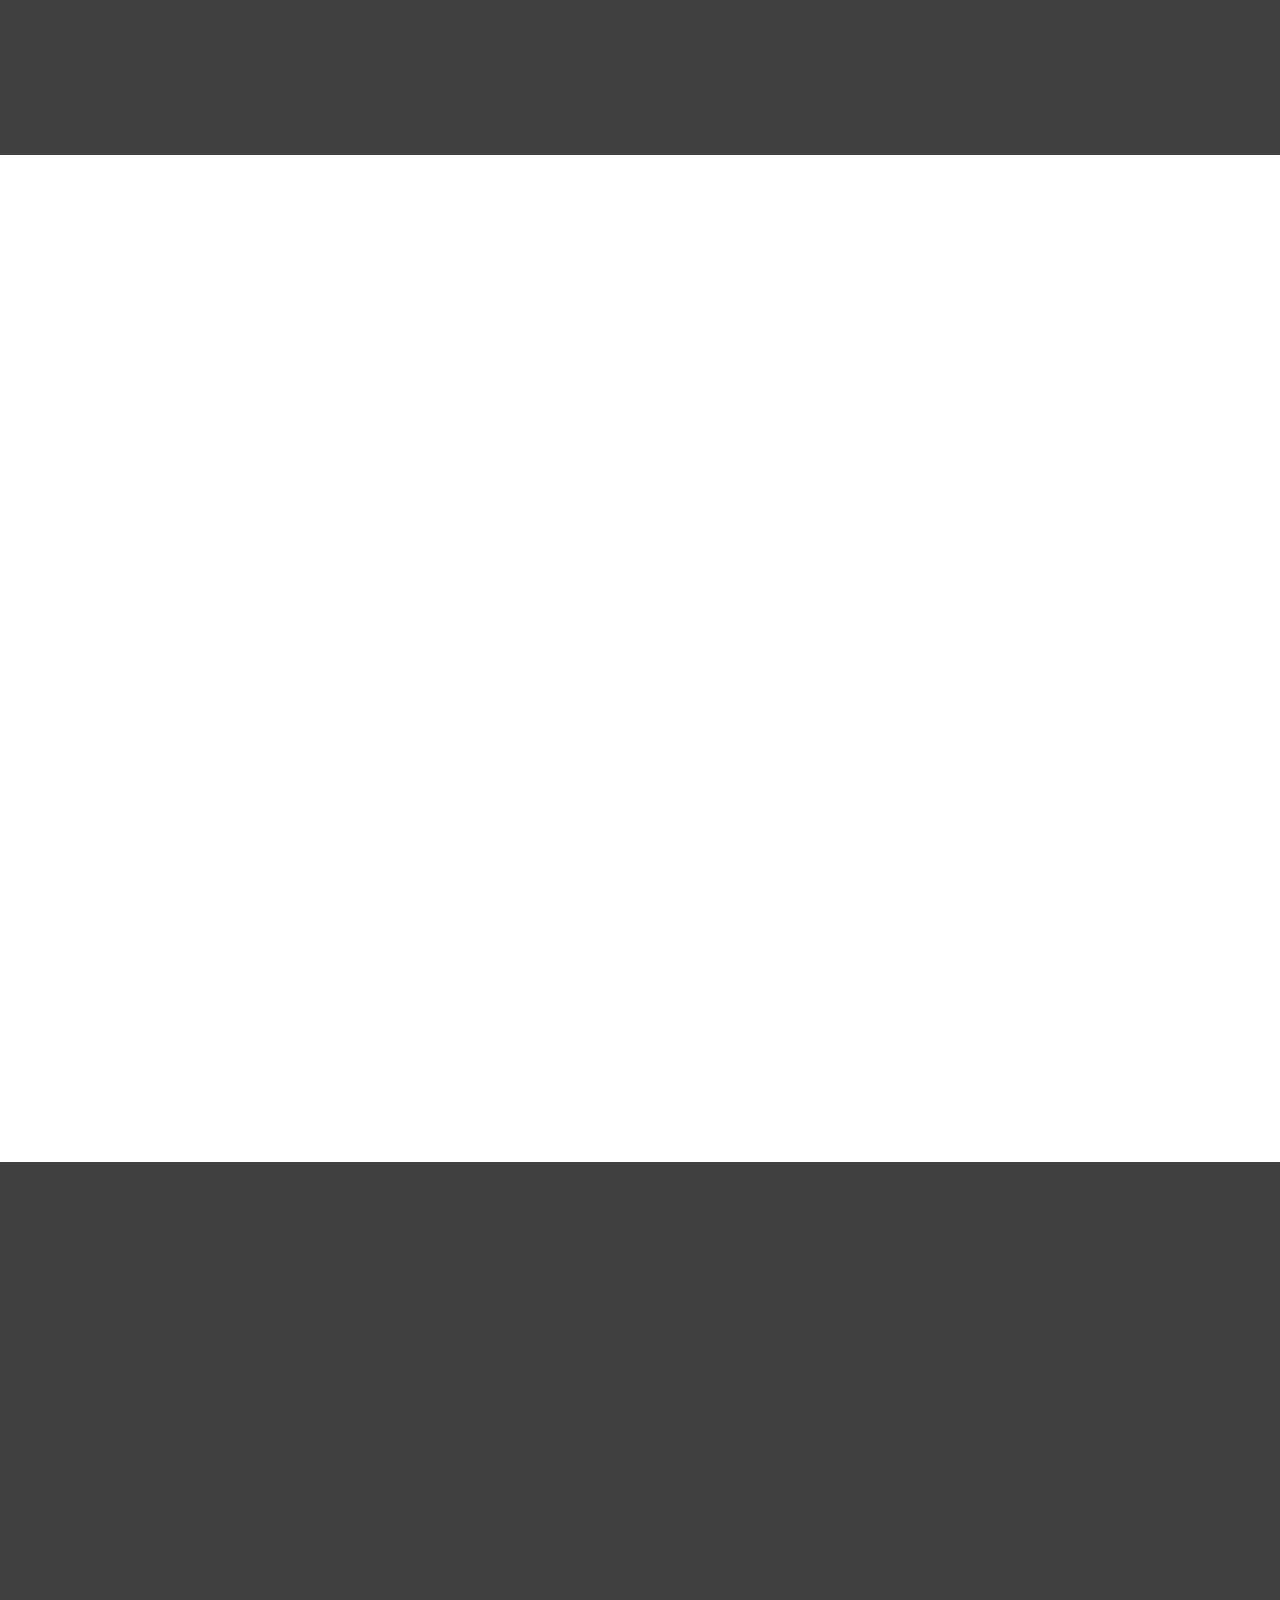
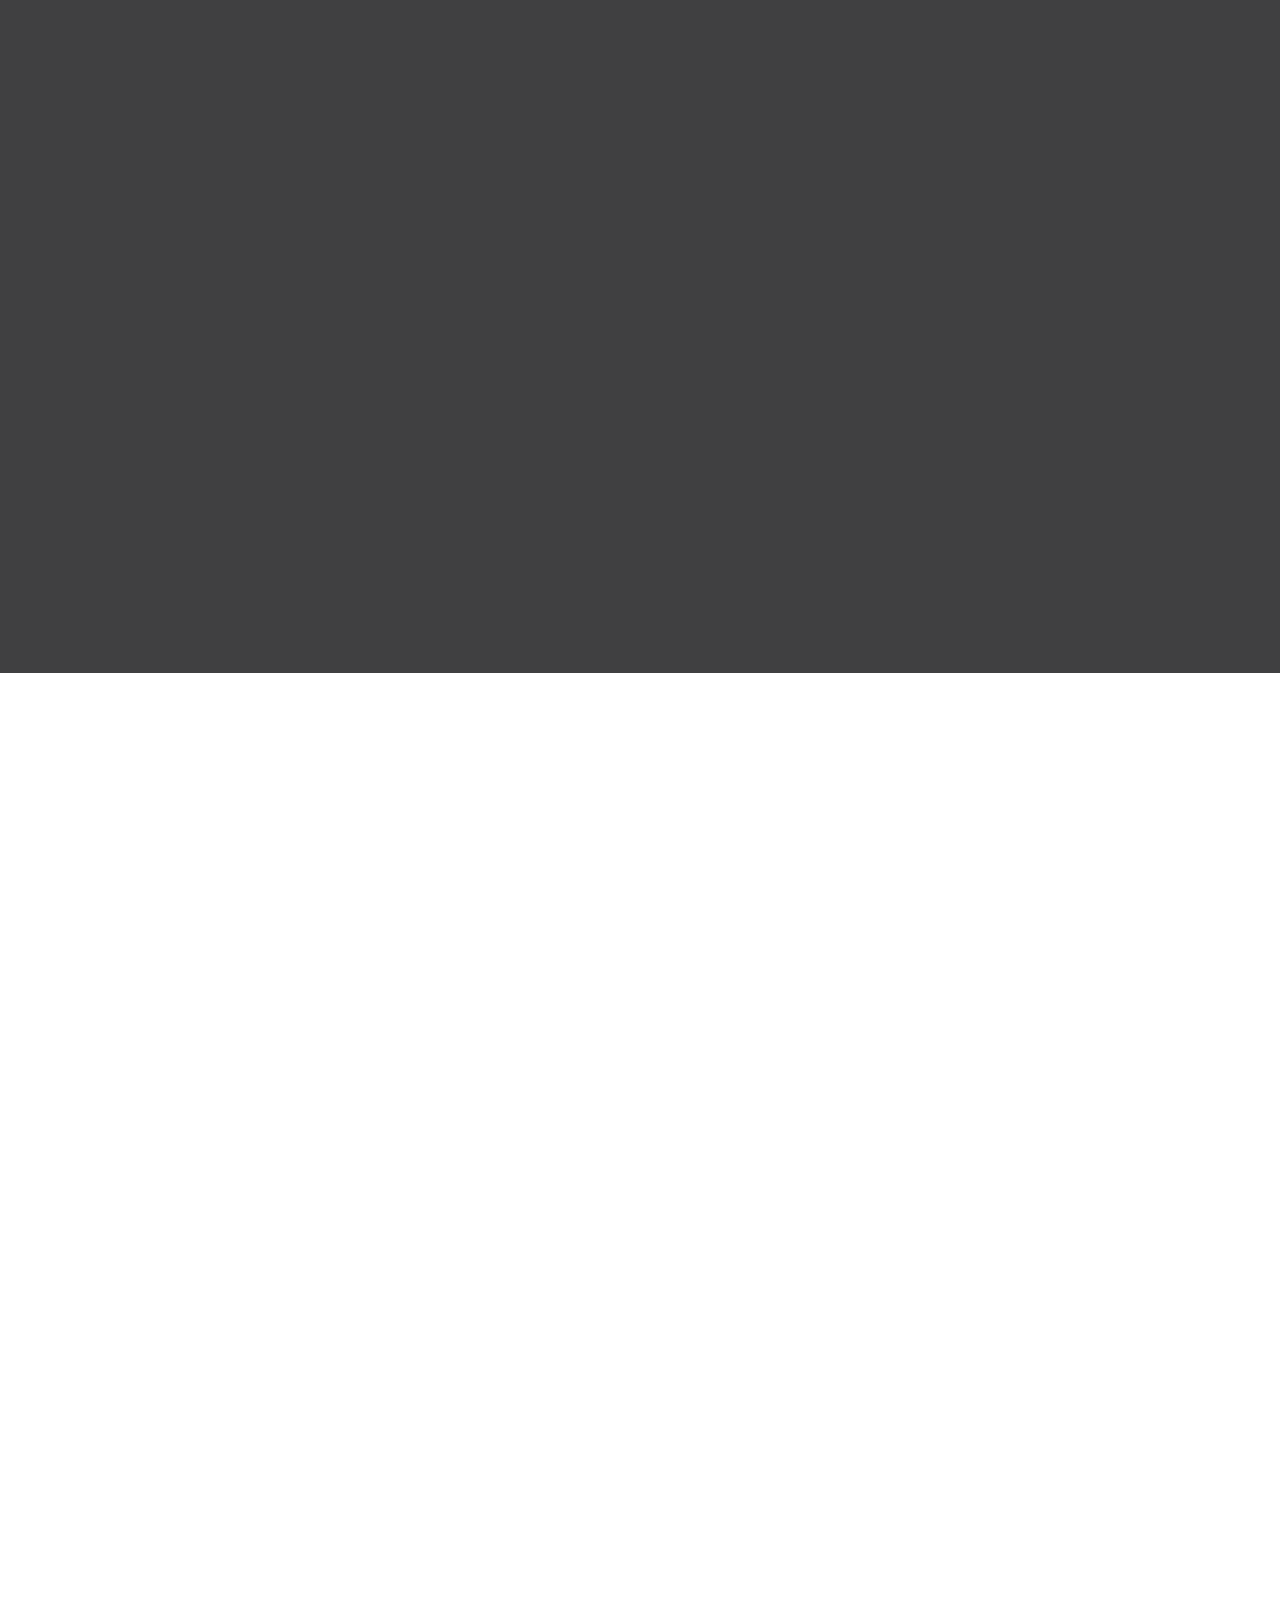
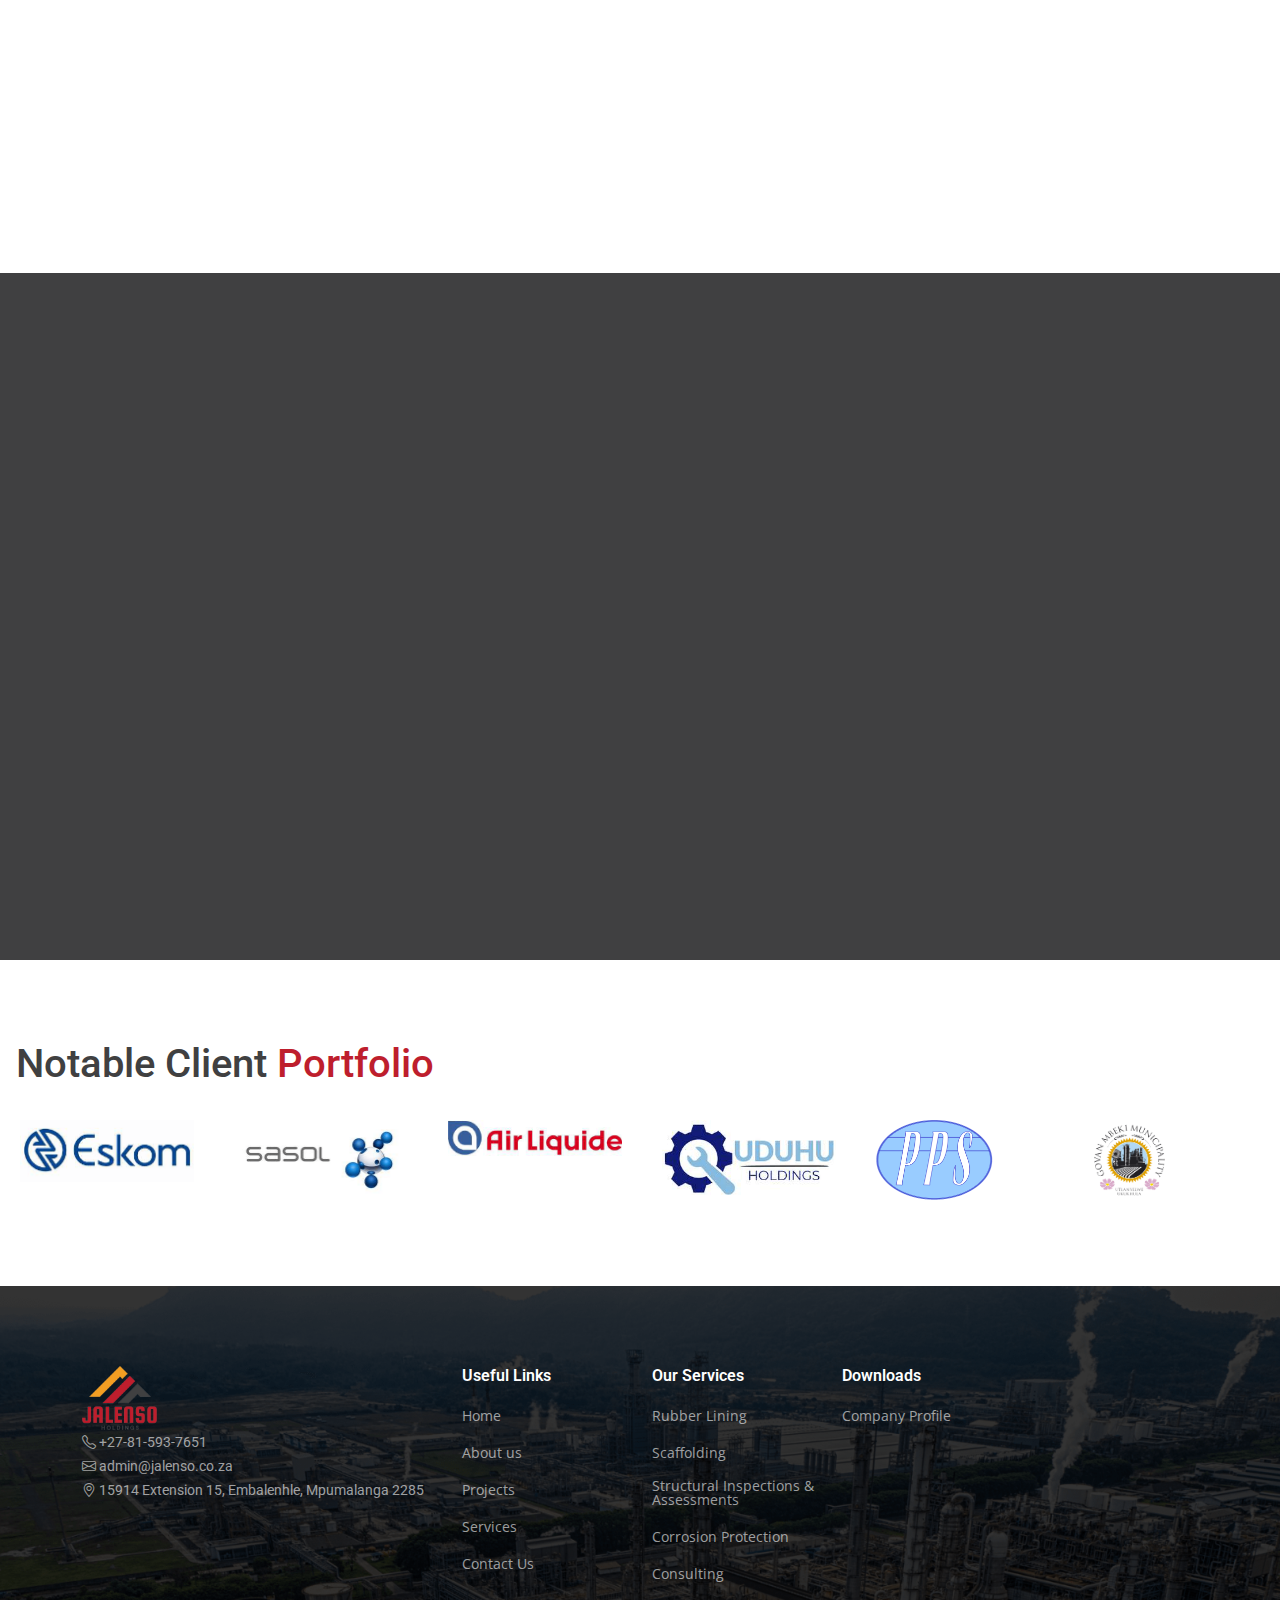
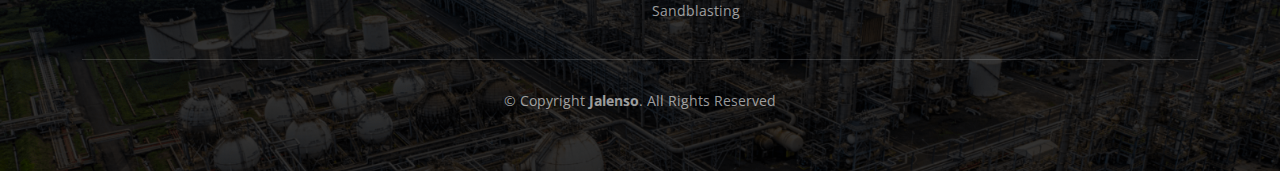
==== commit 9d974be2: "updated address" ====
--- a/index.html
+++ b/index.html
@@ -7,6 +7,11 @@
     <title>Jalenso</title>
     <meta content="" name="description" />
     <meta content="" name="keywords" />
+
+    <!--Open Graph tags-->
+    <meta property="og:title" content="Jalenso Holdings" />
+    <meta property="og:description" content="Welcome to Jalenso Holdings." />
+    <meta property="og:image" content="./assets/img/og-image.png" />
 
     <!-- Favicons -->
     <link href="assets/img/favicon.png" rel="icon" />
@@ -563,7 +568,6 @@
 
           <div class="row gy-4">
             <div
-              
               class="col-lg-4 col-md-6"
               data-aos="fade-up"
               data-aos-delay="100"
@@ -578,7 +582,7 @@
                   specialized rubber lining services. We apply precision-
                   engineered rubber coatings to protect against abrasion,
                   corrosion, and chemical exposure, ensuring optimal perfomance.
-                  <br>
+                  <br />
                 </p>
               </div>
             </div>
@@ -605,7 +609,6 @@
             <!-- End Service Item -->
 
             <div
-              
               class="col-lg-4 col-md-6"
               data-aos="fade-up"
               data-aos-delay="300"
@@ -735,8 +738,9 @@
                       Evander Gold Mine Lowered CIL Tank Structure
                     </h5>
                     <p class="card-text">
-                      <span style="font-weight: bold;">scope:</span> Surface assessment & analysis, surface preparation,
-                      coating application
+                      <span style="font-weight: bold">scope:</span> Surface
+                      assessment & analysis, surface preparation, coating
+                      application
                     </p>
                   </div>
                 </div>
@@ -756,8 +760,9 @@
                       Evander Gold Mine Workshop Building Structural Inspection
                     </h5>
                     <p class="card-text">
-                      <span style="font-weight: bold;">scope:</span> visual structural assessment, documentation and
-                      reporting which includes recommendations
+                      <span style="font-weight: bold">scope:</span> visual
+                      structural assessment, documentation and reporting which
+                      includes recommendations
                     </p>
                   </div>
                 </div>
@@ -775,7 +780,8 @@
                   <div class="card-body">
                     <h5 class="card-title">Elikhulu Tank Steel Platform</h5>
                     <p class="card-text">
-                      <span style="font-weight: bold;">scope:</span>surface preparation and surface treatment
+                      <span style="font-weight: bold">scope:</span>surface
+                      preparation and surface treatment
                     </p>
                   </div>
                 </div>
@@ -795,8 +801,9 @@
                       Sasol New Pipeline Unit Rubber Lining
                     </h5>
                     <p class="card-text">
-                      <span style="font-weight: bold;">scope:</span> surface preparation, material selection and rubber
-                      lining installation
+                      <span style="font-weight: bold">scope:</span> surface
+                      preparation, material selection and rubber lining
+                      installation
                     </p>
                   </div>
                 </div>
@@ -814,8 +821,9 @@
                       Eskom Cooling Towers Planned Maintenance
                     </h5>
                     <p class="card-text">
-                      <span style="font-weight: bold;">scope:</span> Erecting a scaffolding system, ensuring proper
-                      assembly and alignment of scaffolding components
+                      <span style="font-weight: bold">scope:</span> Erecting a
+                      scaffolding system, ensuring proper assembly and alignment
+                      of scaffolding components
                     </p>
                   </div>
                 </div>
@@ -835,8 +843,9 @@
                       Air Liquide Antennastructural Frame Design
                     </h5>
                     <p class="card-text">
-                      <span style="font-weight: bold;">scope:</span> Erecting a scaffolding system, ensuring proper
-                      assembly and alignment of components
+                      <span style="font-weight: bold">scope:</span> Erecting a
+                      scaffolding system, ensuring proper assembly and alignment
+                      of components
                     </p>
                   </div>
                 </div>
@@ -865,17 +874,20 @@
                 </p>
                 <p>
                   <i class="bi bi-geo-alt"></i>
-                  <span>16 Cornell Road, Evander, 2280</span>
+                  <span>15914 Extension 15, Embalenhle, Mpumalanga 2285</span>
                 </p>
               </div>
             </div>
 
             <div class="col-lg-5" data-aos="fade">
               <form
-                action="forms/contact.php"
+                action="https://api.web3forms.com/submit"
                 method="post"
-                class="php-email-form"
-              >
+                class="web3forms-web-mail php-email-form"
+                
+
+               
+              ><input type="hidden" name="access_key" value="1422c9f1-8774-40c9-b707-559af9a68238">
                 <h3>Leave a message</h3>
                 <p>Leave us a message and we'll be in touch.</p>
                 <div class="row gy-3">
@@ -991,7 +1003,8 @@
                 </p>
                 <p>
                   <i class="bi bi-geo-alt"></i>
-                  <span>16 Cornell Road, Evander, 2280</span>
+                  <span>15914 Extension 15, Embalenhle, Mpumalanga 2285</span>
+                  
                 </p>
               </div>
             </div>
@@ -1012,9 +1025,11 @@
             <div class="col-lg-2 col-md-3 footer-links">
               <h4>Our Services</h4>
               <ul>
-                <li><a href="#services"ices>Rubber Lining</a></li>
+                <li><a href="#services" ices>Rubber Lining</a></li>
                 <li><a href="#services">Scaffolding</a></li>
-                <li><a href="#services">Structural Inspections & Assessments</a></li>
+                <li>
+                  <a href="#services">Structural Inspections & Assessments</a>
+                </li>
                 <li><a href="#services">Corrosion Protection</a></li>
                 <li><a href="#services">Consulting</a></li>
                 <li><a href="#services">Sandblasting</a></li>
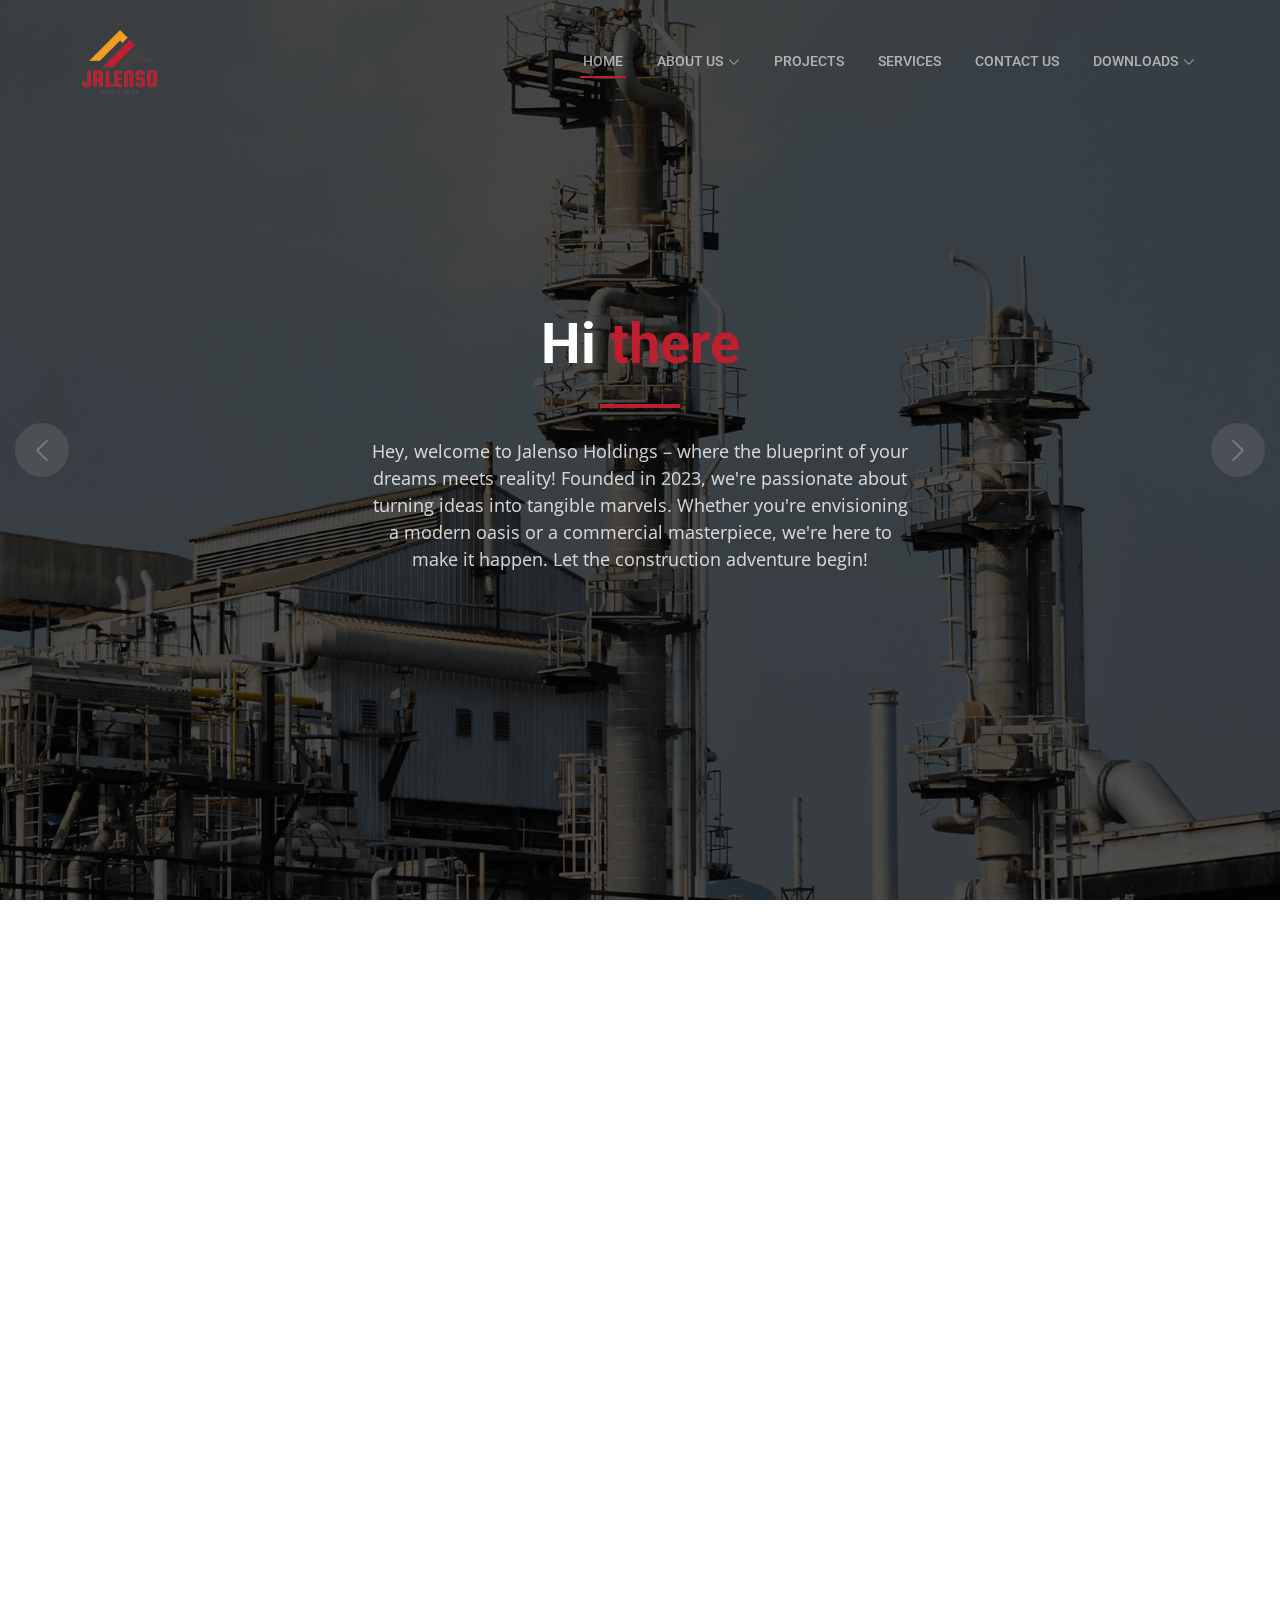
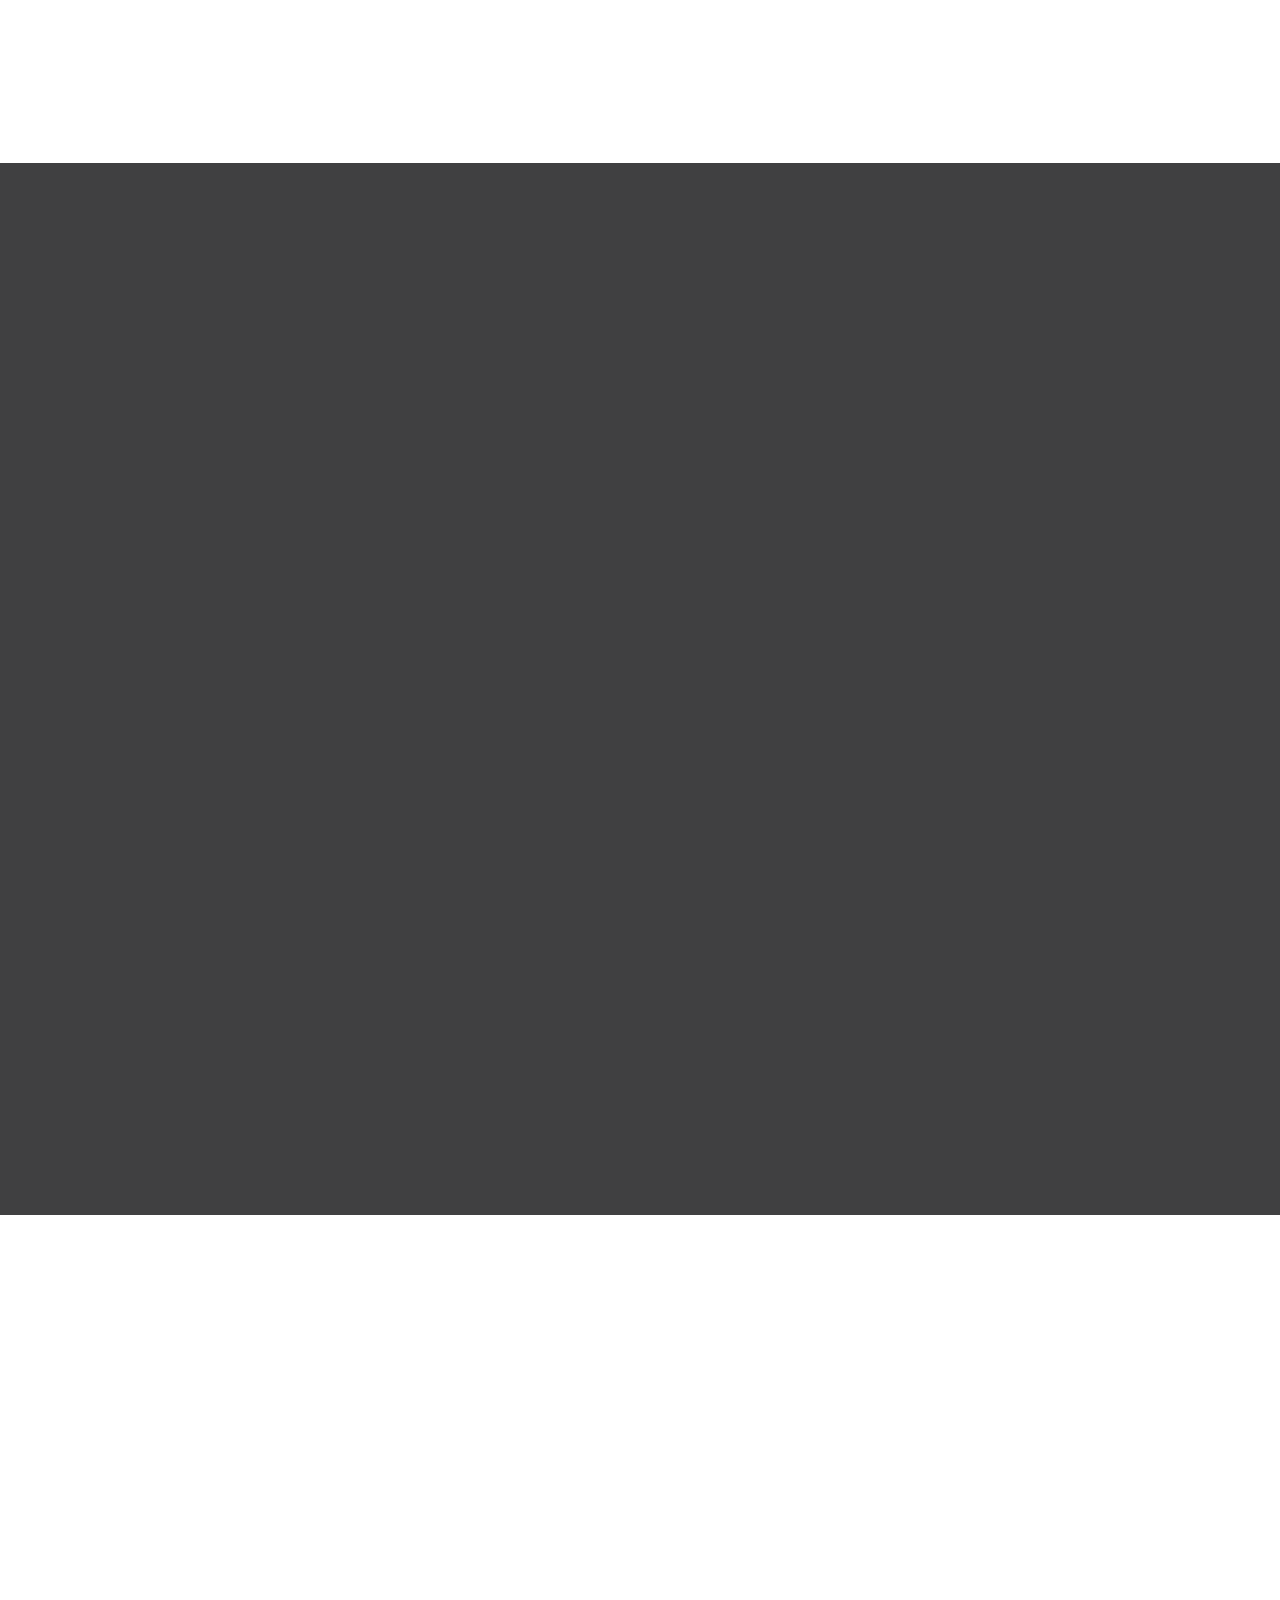
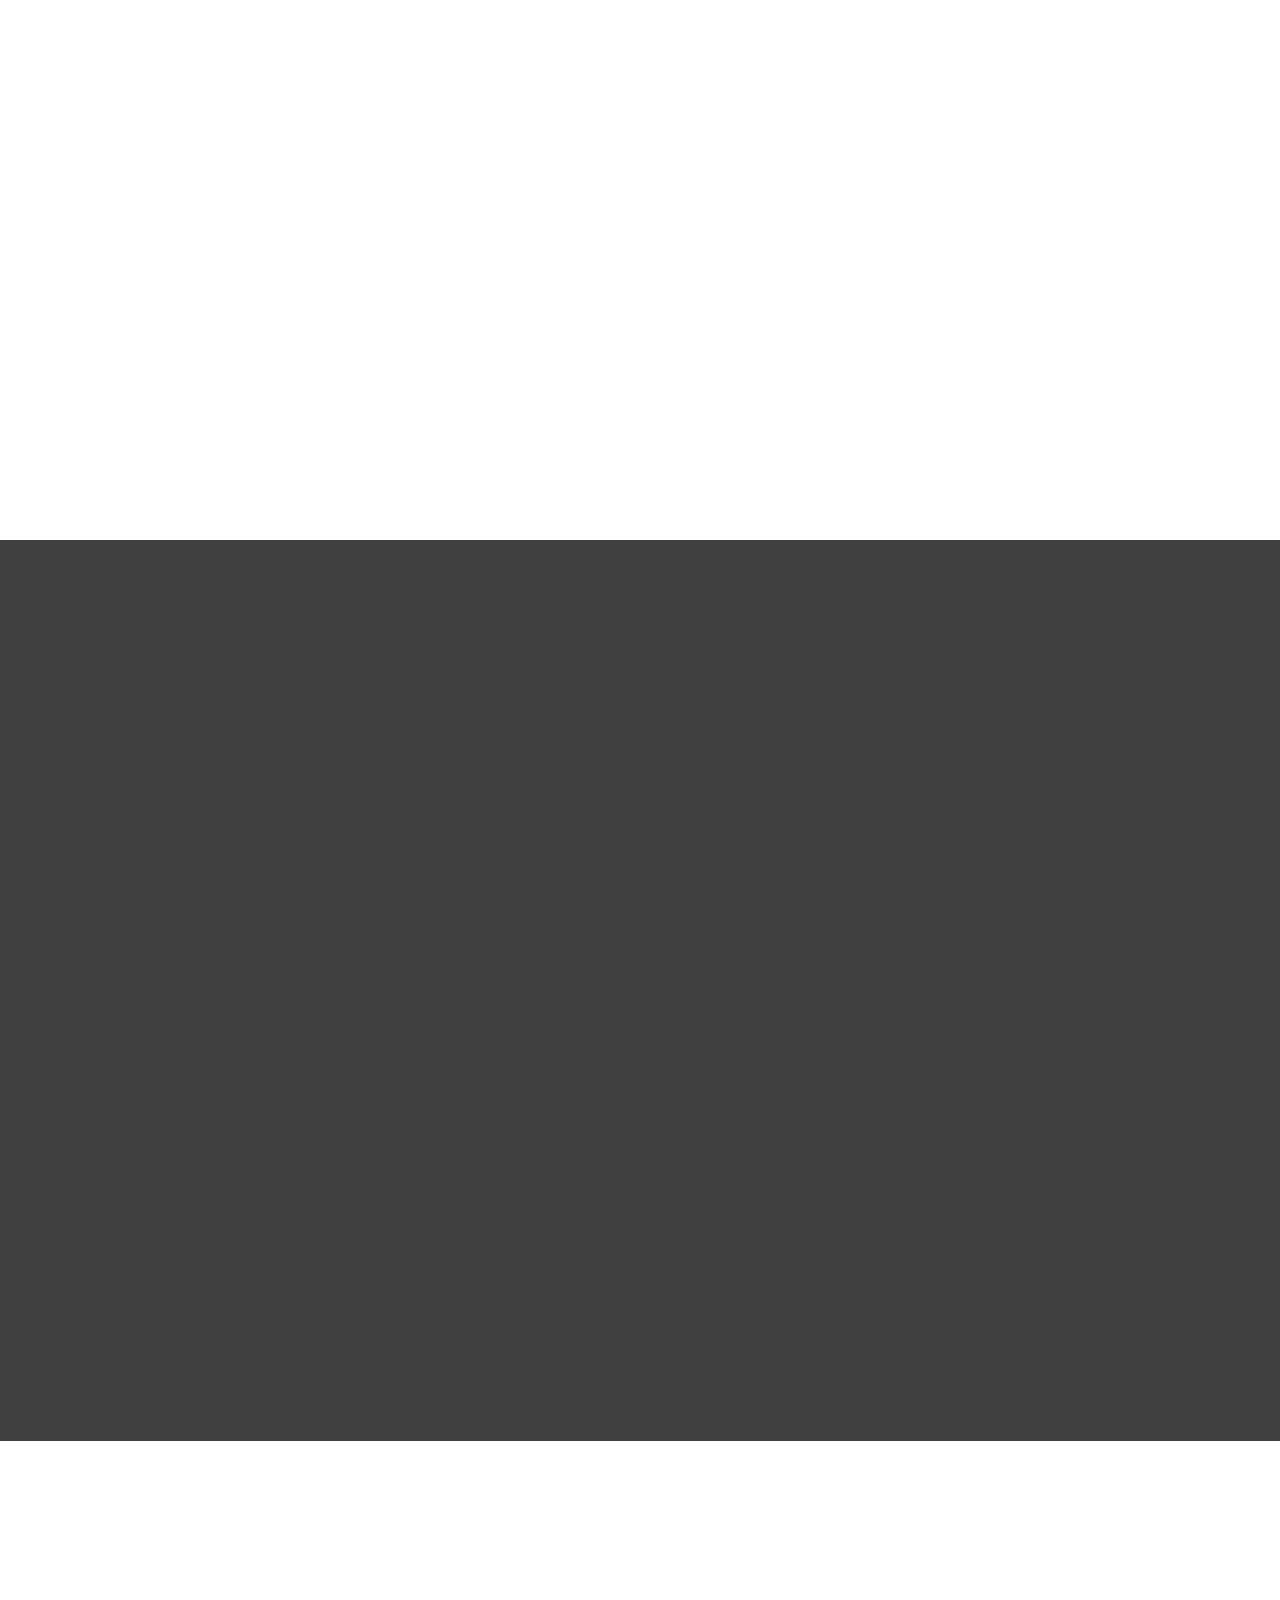
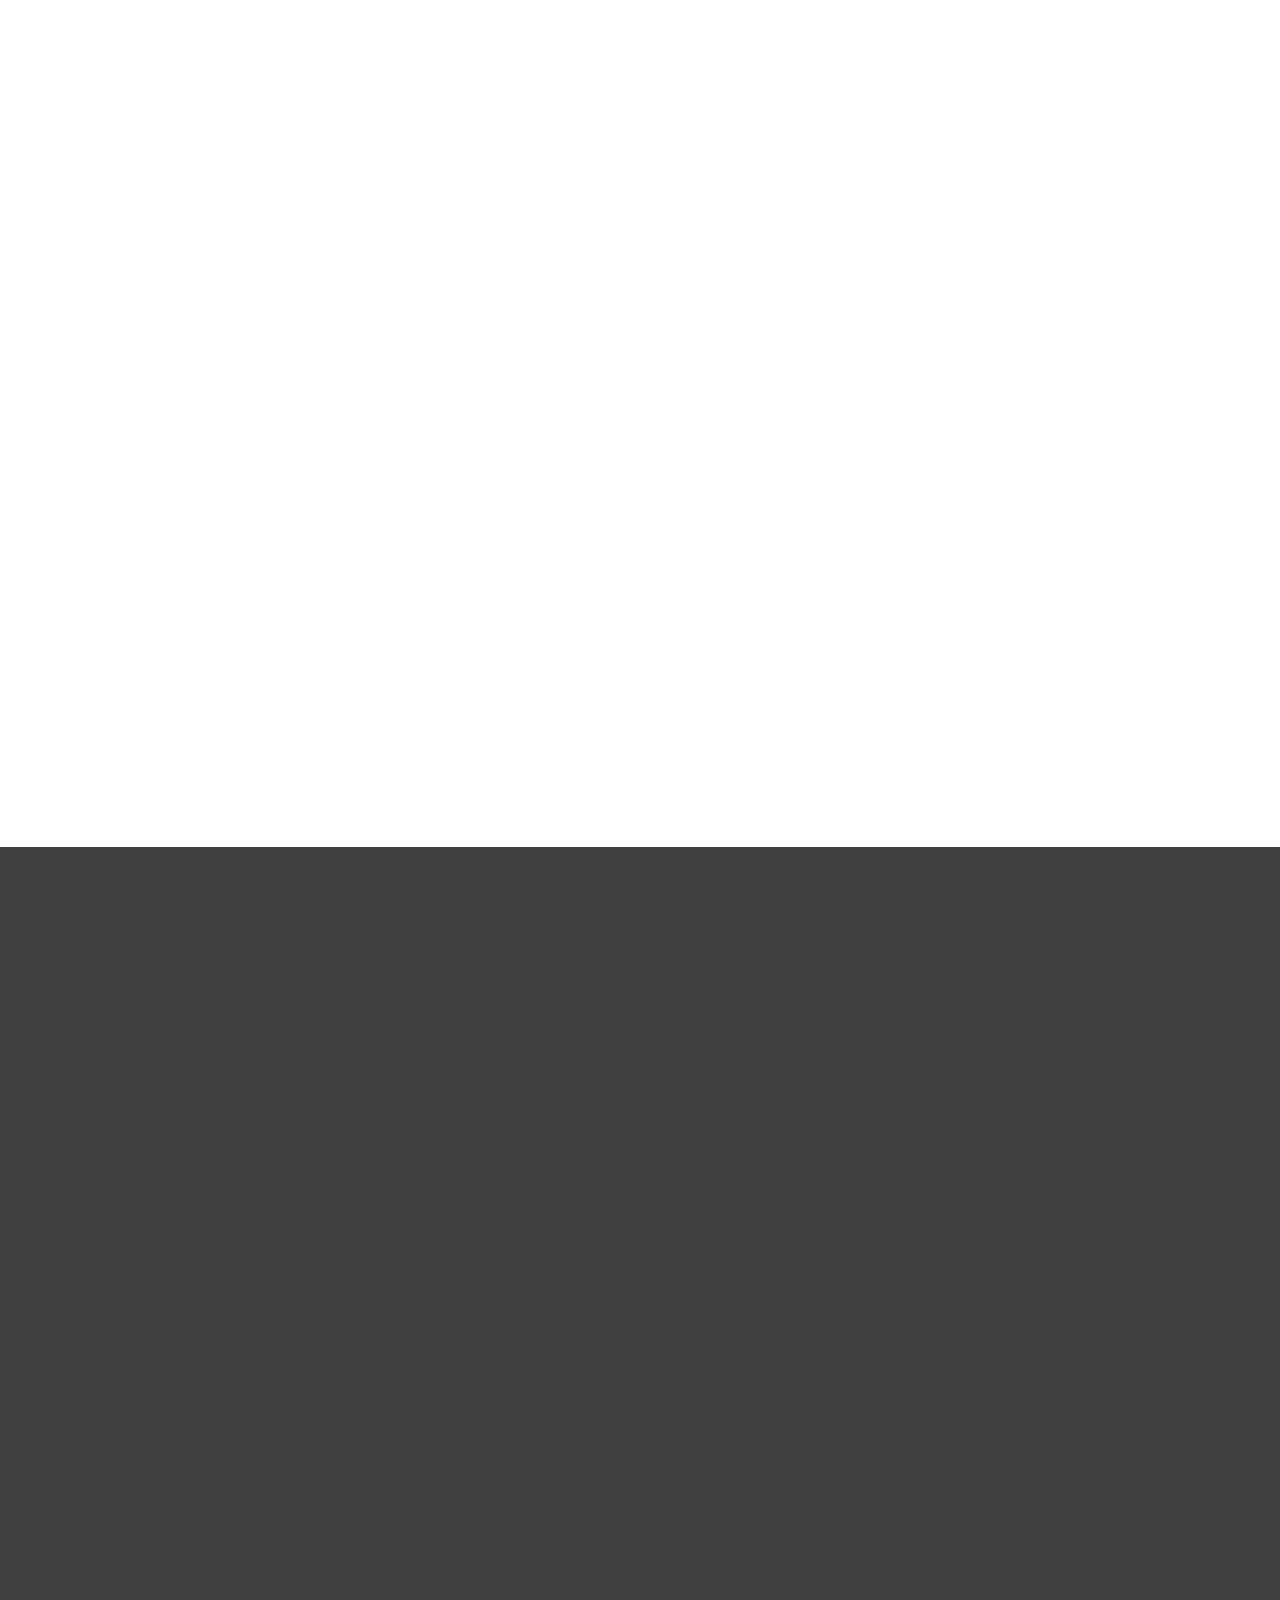
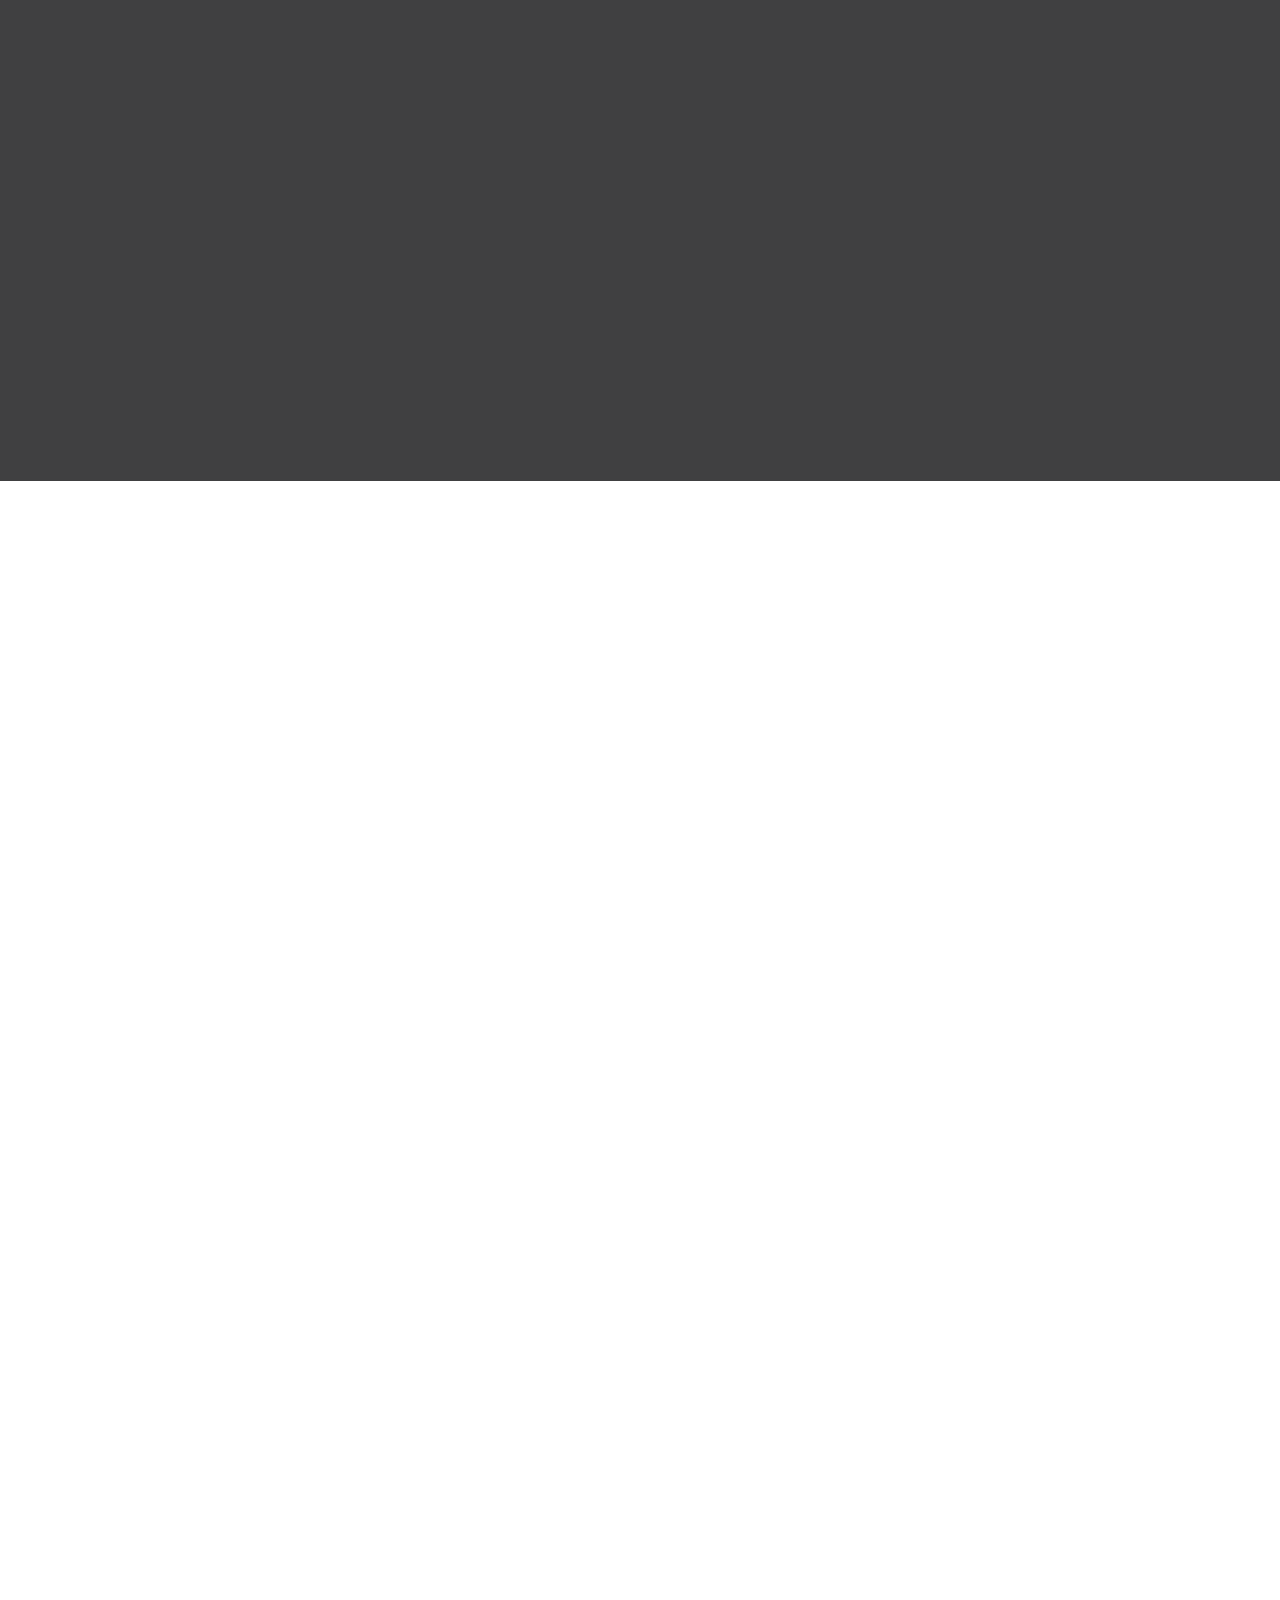
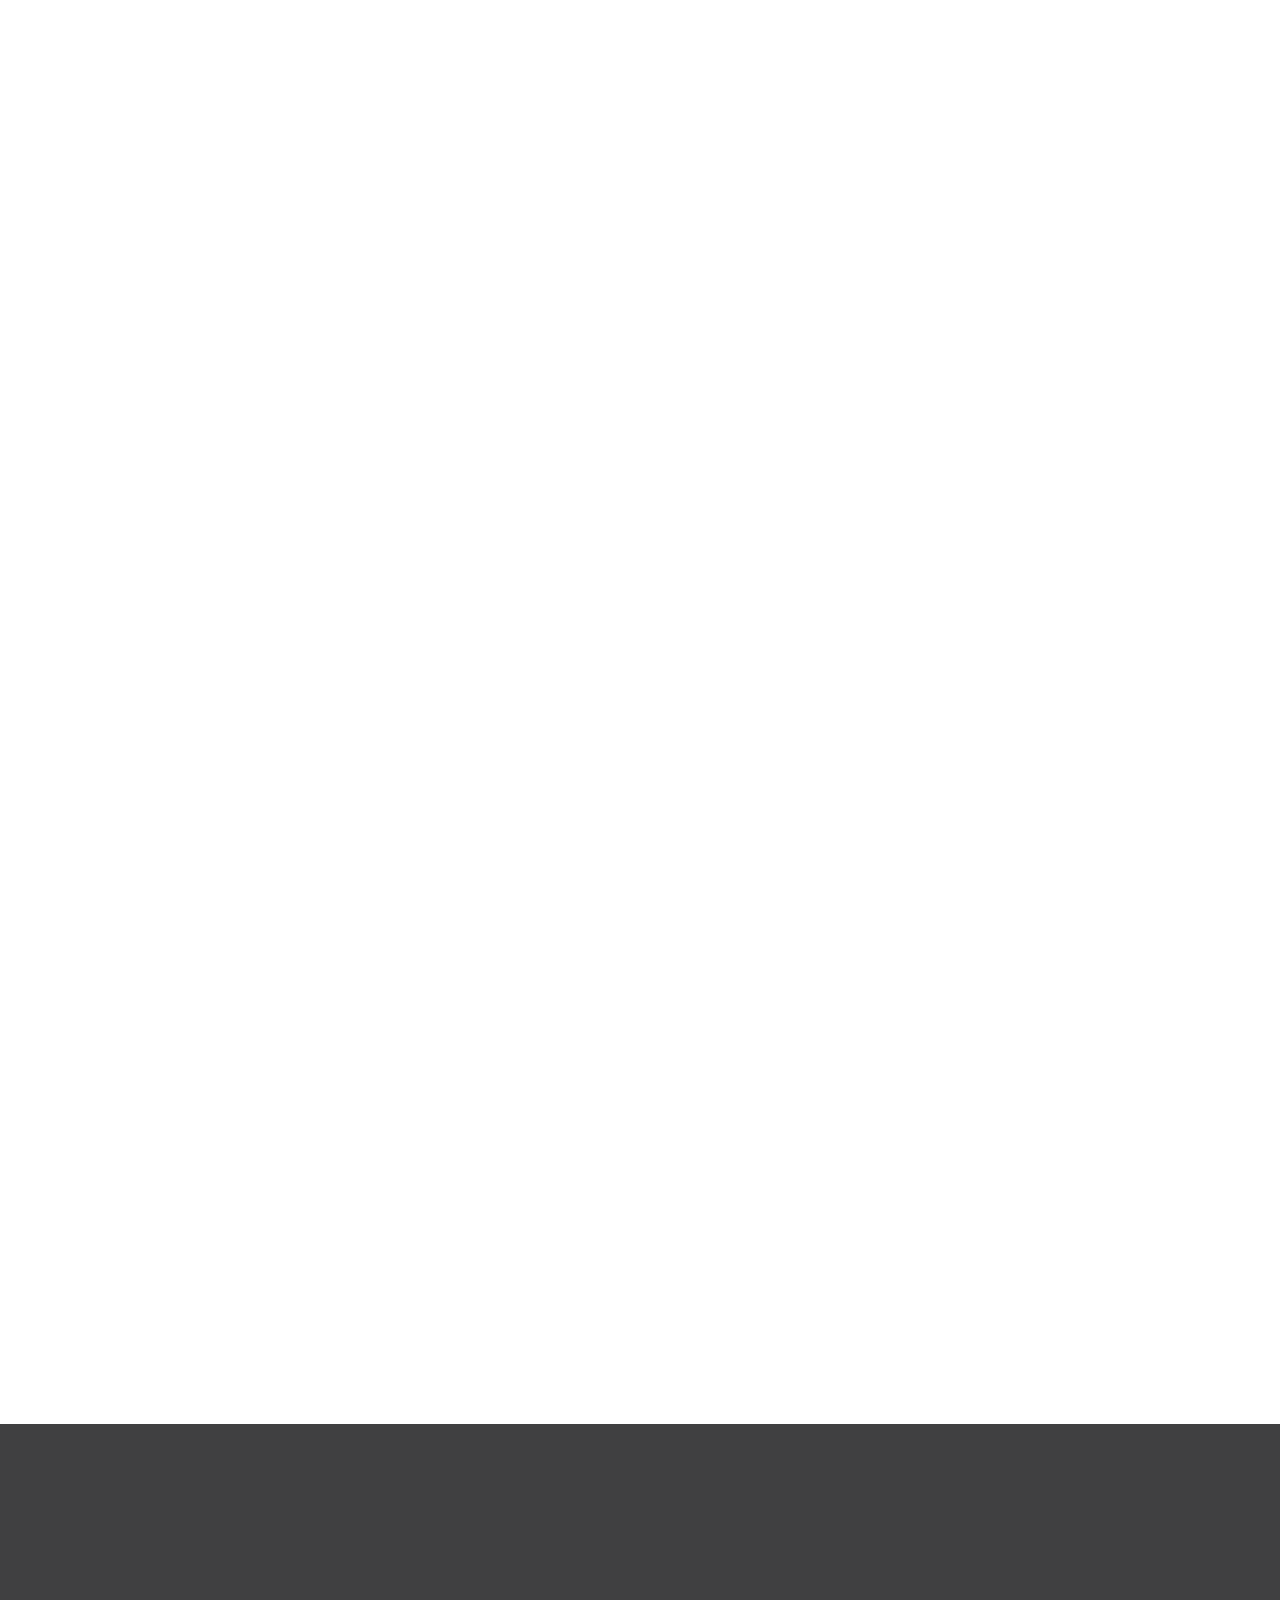
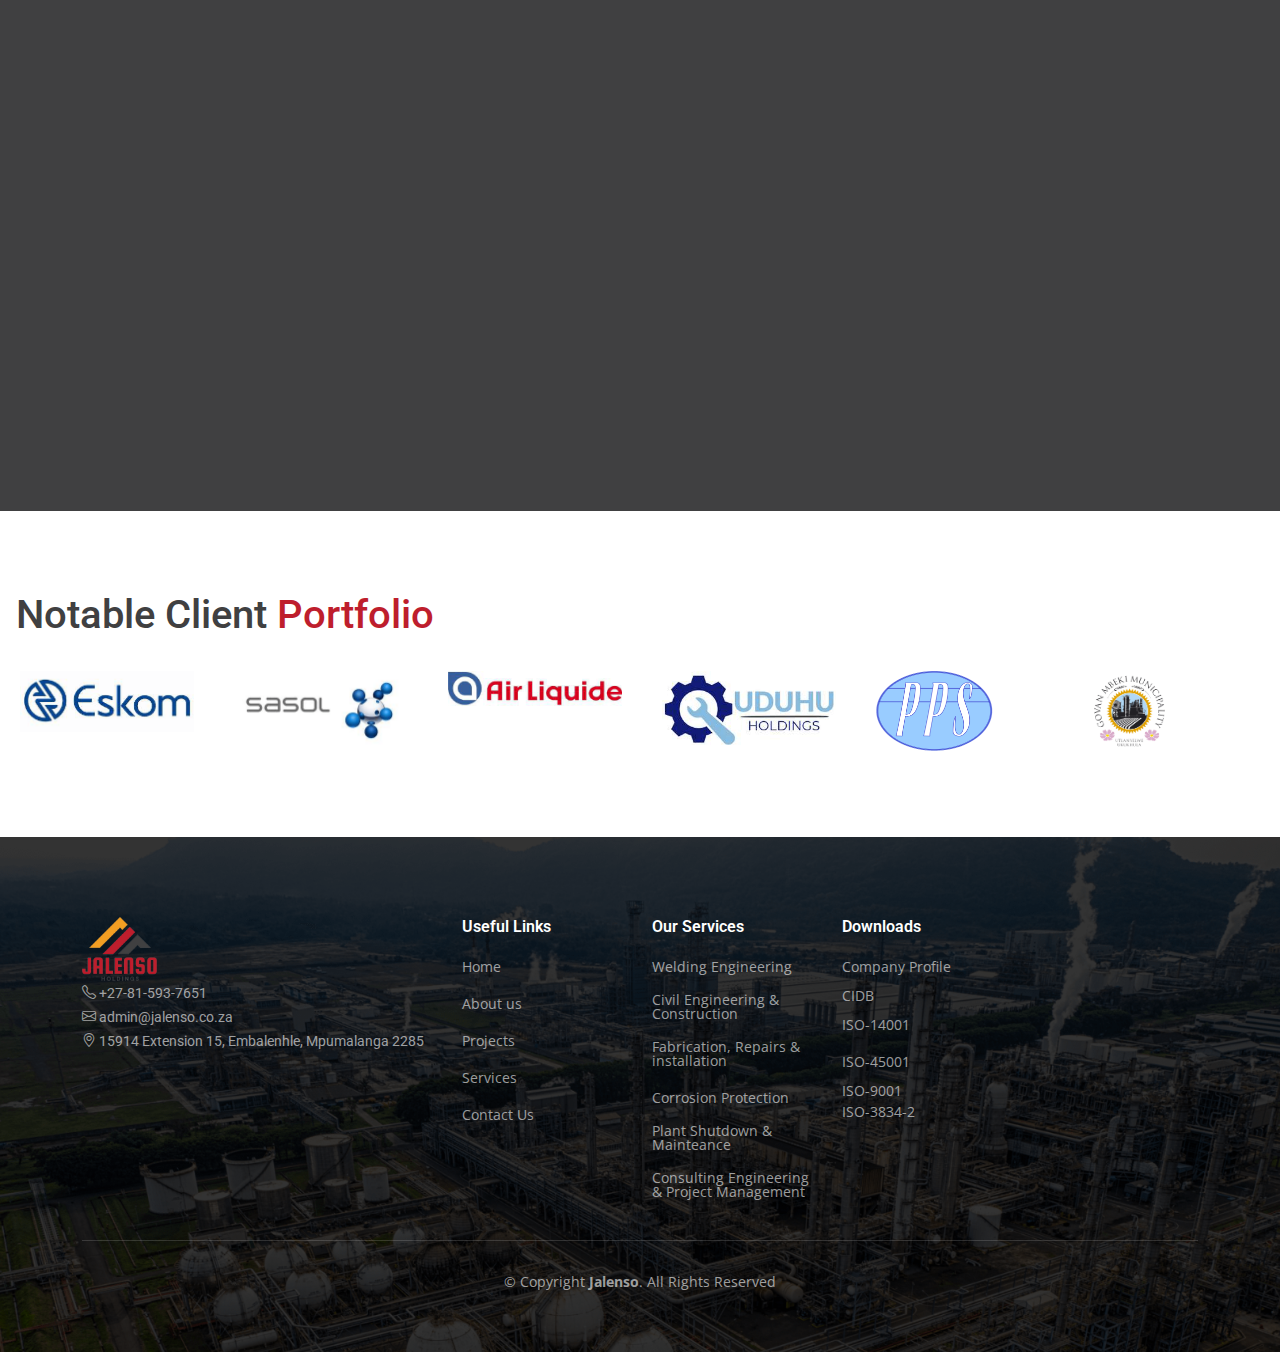
==== commit 74ecb4ee: "initial commit" ====
--- a/index.html
+++ b/index.html
@@ -93,6 +93,41 @@
                     title="Jalenso Holdings Company Profile 2024"
                     >Company Profile</a
                   >
+                  <a
+                href="./assets/Downloads/uduhu-cidb-2023-2.pdf"
+                target="_blank"
+                title="Uduhu Holdings Company Profile 2024"
+                >CIDB</a >
+            </li>
+                <li>
+                  <a
+                    href="./assets/Downloads/ISO-14001-Certificate.pdf"
+                    target="_blank"
+                    title="Uduhu Holdings Company Profile 2024"
+                    >ISO-14001</a>
+                </li>
+                <li>
+                  <a
+                    href="./assets/Downloads/ISO-45001-certificate.pdf"
+                    target="_blank"
+                    title="Uduhu Holdings Company Profile 2024"
+                    >ISO-45001</a >
+                </li>
+                <a
+                    href="./assets/Downloads/ISO-9001-2015.pdf"
+                    target="_blank"
+                    title="Uduhu Holdings Company Profile 2024"
+                    >ISO-9001</a >
+                </li>
+               
+                <br>
+                <a
+                href=""
+                target="_blank"
+                title="Uduhu Holdings Company Profile 2024"
+                >ISO-3834-2</a >
+            </li>
+
                 </li>
               </ul>
             </li>
@@ -194,33 +229,29 @@
               <div class="our-story">
                 <h3>About Us</h3>
                 <p>
-                  Welcome to Jalenso Holdings, where innovation meets
-                  craftsmanship in the world of construction and consulting.
-                  Established in 2023, we embark on a journey to redefine the
-                  landscape of excellence in the built environment. At Jalenso,
-                  we don't just build structures; we create lasting impressions,
-                  turning visions into reality.
-                </p>
-
-                <p>
-                  Our foundation is built on a commitment to quality, integrity,
-                  and client satisfaction.With a team of seasoned professionals,
-                  we bring together a wealth of experience and a fresh
-                  perspective to every project. From concept to completion, we
-                  strive for excellence in every detail, ensuring that each
-                  undertaking reflects the unique vision and goals of our
-                  clients.<br />
-                  What sets us apart is our holistic approach to construction
-                  and consulting. We don't just construct buildings; we
-                  cultivate partnerships. Our team collaborates closely with
-                  clients, architects, and stakeholders to ensure a seamless
-                  process from the initial idea to the final brick laid. We
-                  believe that successful projects are born out of effective
-                  communication, transparency, and a shared dedication to
-                  success.
-                </p>
-
-                <p>
+                  Founded in 2014, Uduhu Holdings (Pty) has evolved into a distinguished
+                  provider of mechanical and civil engineering services across diverse
+                  industries. Our esteemed clientele comprises of leading organizations in
+                  South Africa, and our reputation is built on a foundation of specialized
+                  engineering expertise.
+
+                </p>
+
+                <p>
+                  At Uduhu Holdings, we pride ourselves on our established engineering
+                  approach tailored to efficiently address and manage unique project
+                  requirements. As a 100% black-owned company with a high BBBEE
+                  contributions, we are committed to fostering inclusivity and diversity
+                  within the industry.</p>
+                  <P>
+                  Our team at Uduhu Holdings is composed of passionate and professional
+                  individuals who share a common goal to revolutionize the industry through
+                  their collective expertise. We are dedicated to delivering high-quality
+                  engineering solutions that exceed client expectations and contribute to the
+                  advancement of the field.
+                </p>
+
+                <!--<p>
                   In a rapidly evolving industry, we pride ourselves on staying
                   ahead of the curve. Jalenso Holdings embraces cutting edge
                   technologies and sustainable practices, delivering not just
@@ -229,7 +260,7 @@
                   blueprint, as we continually explore new methodologies and
                   materials to enhance the efficiency and sustainability of our
                   projects.
-                </p>
+                </p>-->
               </div>
             </div>
           </div>
@@ -259,15 +290,14 @@
                 <i class="bi bi-easel flex-shrink-0"></i>
                 <div>
                   <h4>
-                    <a href="" class="stretched-link">Innovation at the Core</a>
+                    <a href="" class="stretched-link">Exceeding Expectations through Unparalleled Quality:</a>
                   </h4>
                   <p>
-                    Jalenso Holdings is not just a construction and consulting
-                    firm; it's an innovation hub.Our commitment to merging
-                    proven construction practices with the latest technologysets
-                    us apart. When you choose Jalenso Holdings, you're selecting
-                    a partner dedicatedto pushing boundaries and delivering
-                    projects that redefine industry standards.
+                    At Uduhu Holdings, we transcend the traditional boundaries of an
+                    engineering firm; we are your dedicated partners committed to bringing
+                    your vision to life. Specializing in mechanical and civil engineering, our
+                    distinguishing factor lies in our unwavering commitment to delivering work
+                    of exceptional quality that consistently exceeds expectations.
                   </p>
                 </div>
               </div>
@@ -282,17 +312,15 @@
                 <div>
                   <h4>
                     <a href="" class="stretched-link"
-                      >Collaboration for Success</a
+                      >Your Success is Our Priority:</a
                     >
                   </h4>
                   <p>
-                    Jalenso Holdings believes in the power of collaboration. We
-                    don't just build structures;we build lasting relationships.
-                    Our team works closely with clients, architects, and
-                    stakeholders, ensuring a harmonious blend of ideas. This
-                    collaborative spirit is thedriving force behind successful
-                    projects, where diverse perspectives converge tocreate
-                    spaces that reflect purpose and vision.
+                    We recognize that your project is more than just a task; it's a reflection of
+                    your aspirations and a significant investment. At Uduhu Holdings, we are
+                    devoted to your success. Our team approaches each project with a level of
+                    dedication that goes beyond mere job completion—we tirelessly work to
+                    transform your vision into a tangible reality.
                   </p>
                 </div>
               </div>
@@ -307,18 +335,16 @@
                 <div>
                   <h4>
                     <a href="" class="stretched-link"
-                      >Client-Centric Approach</a
+                      >Seasoned Experience and Expertise:</a
                     >
                   </h4>
                   <p>
-                    What sets us apart is our unwavering commitment to our
-                    clients. We believe in opencommunication, transparency, and
-                    a collaborative approach throughout the entireproject
-                    lifecycle. Your vision is our priority, and we go the extra
-                    mile to ensure that yourexpectations are not just met but
-                    exceeded. Our client-centric philosophy meansyou're not just
-                    a project; you're a valued partner in the creation of
-                    something exceptional.
+                    With a rich history in the field, our
+                    engineers bring a wealth of knowledge and expertise to every project. Over
+                    the years, we have successfully navigated a diverse array of challenges,
+                    ranging from intricate mechanical systems to complex civil engineering
+                    endeavours. Trust us to infuse your project with the invaluable experience
+                    and proficiency that set us apart in the industry.
                   </p>
                 </div>
               </div>
@@ -576,12 +602,14 @@
                 <div class="icon">
                   <i class="fa-solid fa-mountain-city"></i>
                 </div>
-                <h3>Rubber Lining</h3>
-                <p>
-                  Enhance the durability of equipment and structures with our
-                  specialized rubber lining services. We apply precision-
-                  engineered rubber coatings to protect against abrasion,
-                  corrosion, and chemical exposure, ensuring optimal perfomance.
+                <h3>Welding Engineering</h3>
+                <p>
+                  Our welding engineering services are characterized by precision and expertise.
+                  We employ cutting-edge techniques and a highly skilled team to ensure the
+                  integrity and strength of welded components. Whether it's structural welding,
+                  material analysis, or quality control, we are your trusted partner in welding
+                  engineering solutions.
+
                   <br />
                 </p>
               </div>
@@ -597,12 +625,14 @@
                 <div class="icon">
                   <i class="fa-solid fa-arrow-up-from-ground-water"></i>
                 </div>
-                <h3>Scaffolding</h3>
-                <p>
-                  Elevate your construction projects with our reliable
-                  scaffolding solutions. Our expertly designed and installed
-                  systems provide a secure foundation for work at heights,
-                  ensuring safety efficiency.
+                <h3>Civil Engineering & Construction</h3>
+                <p>
+                  Our expertise extends across a spectrum, including the construction of
+                  concrete structures, steel structures, earthworks, sandblasting, and corrosion
+                  protection. Whether for commercial or industrial endeavors, our
+                  comprehensive services ensure each project is a testament to both
+                  functionality and aesthetic excellence
+
                 </p>
               </div>
             </div>
@@ -617,12 +647,13 @@
                 <div class="icon">
                   <i class="fa-solid fa-compass-drafting"></i>
                 </div>
-                <h3>Structural Inspections & Assessments</h3>
-                <p>
-                  Ensure the longevity and safety of your structures with our
-                  thorough precise inspections assessments. We provide expert
-                  evaluations to identify address any potential issues, ensuring
-                  structural integrity.
+                <h3>Consulting Engineering & Project Management</h3>
+                <p>
+                  We provide comprehensive guidance, technical expertise, and project
+                  management solutions. Whether you require assistance in project planning,
+                  feasibility studies, or regulatory compliance, civil and structural designs, we
+                  bring experience and insight to make your project a triumph.
+
                 </p>
               </div>
             </div>
@@ -656,13 +687,12 @@
                 <div class="icon">
                   <i class="fa-solid fa-pen-ruler"></i>
                 </div>
-                <h3>Consulting Engineering</h3>
-                <p>
-                  Leverage our expertise in consulting engineering to navigate
-                  the complexities of your projects. Our seasoned professionals
-                  provide insightful guidance, innovative solutions, and
-                  strategic planning to ensure the success of your engineering
-                  endeavors.
+                <h3>Fabrication, Repairs & installation</h3>
+                <p>
+                  From intricate metal fabrication to swift and reliable repair services, we have
+                  your needs covered. Our expert team can craft, mend, and install with utmost
+                  precision. We excel in creating custom solutions, handling repairs efficiently,
+                  and ensuring installations are seamless, no matter how complex the task.
                 </p>
               </div>
             </div>
@@ -735,12 +765,10 @@
                   />
                   <div class="card-body">
                     <h5 class="card-title">
-                      Evander Gold Mine Lowered CIL Tank Structure
+                      SASOL U217 Platform and Staircases
                     </h5>
                     <p class="card-text">
-                      <span style="font-weight: bold">scope:</span> Surface
-                      assessment & analysis, surface preparation, coating
-                      application
+                      <span style="font-weight: bold">scope:</span> SASOL U217 Platform and Staircases
                     </p>
                   </div>
                 </div>
@@ -757,12 +785,11 @@
                   />
                   <div class="card-body">
                     <h5 class="card-title">
-                      Evander Gold Mine Workshop Building Structural Inspection
+                      Lowered CIL Tank Escape Route Support Structure
                     </h5>
                     <p class="card-text">
-                      <span style="font-weight: bold">scope:</span> visual
-                      structural assessment, documentation and reporting which
-                      includes recommendations
+                      <span style="font-weight: bold">scope:</span>  Earthworks and R.C Concrete, Steel Fabrication and Installation, 
+                      Sigma Corrosion Protection Coating
                     </p>
                   </div>
                 </div>
@@ -778,10 +805,10 @@
                     alt=""
                   />
                   <div class="card-body">
-                    <h5 class="card-title">Elikhulu Tank Steel Platform</h5>
+                    <h5 class="card-title">SASOL Fire station structure and Export plant coal chute</h5>
                     <p class="card-text">
-                      <span style="font-weight: bold">scope:</span>surface
-                      preparation and surface treatment
+                      <span style="font-weight: bold">scope:</span>sSteel fabrication and Installation & 
+                      Sigma Corrosion Protection Coating
                     </p>
                   </div>
                 </div>
@@ -798,12 +825,11 @@
                   />
                   <div class="card-body">
                     <h5 class="card-title">
-                      Sasol New Pipeline Unit Rubber Lining
+                      Elikhulu Sub-station Masonry Walls Repair
                     </h5>
                     <p class="card-text">
-                      <span style="font-weight: bold">scope:</span> surface
-                      preparation, material selection and rubber lining
-                      installation
+                      <span style="font-weight: bold">scope:</span> Fabrication and Installation 
+                      of steel plates
                     </p>
                   </div>
                 </div>
@@ -818,12 +844,11 @@
                   />
                   <div class="card-body">
                     <h5 class="card-title">
-                      Eskom Cooling Towers Planned Maintenance
+                      EGM Surface source Cyanide line replacement
                     </h5>
                     <p class="card-text">
-                      <span style="font-weight: bold">scope:</span> Erecting a
-                      scaffolding system, ensuring proper assembly and alignment
-                      of scaffolding components
+                      <span style="font-weight: bold">scope:</span> Cyanide lining steel pipe, Pipe cladding
+                       & Heat trace cable installation
                     </p>
                   </div>
                 </div>
@@ -840,12 +865,74 @@
                   />
                   <div class="card-body">
                     <h5 class="card-title">
-                      Air Liquide Antennastructural Frame Design
+                      EGM Crossover Structure
                     </h5>
                     <p class="card-text">
-                      <span style="font-weight: bold">scope:</span> Erecting a
-                      scaffolding system, ensuring proper assembly and alignment
-                      of components
+                      <span style="font-weight: bold">scope:</span>Steel fabrication and installation of platform, 
+                      chute, underpan & pipework, Linatex Rubber Lining & Sigma Corrosion Protection Coating
+                    </p>
+                  </div>
+                </div>
+              </div>
+            </div>
+
+            <div class="col-lg-4 col-md-6 portfolio-item filter-scaffolding">
+              <div class="card portfolio-content h-100">
+                <img
+                  src="assets/img/projects/Eskom Cooling Towers Planned Maintenance.png"
+                  class="card-img-top"
+                  alt=""
+                />
+                <div class="card-body">
+                  <h5 class="card-title">
+                    EGM – MILL Building structural Modifications
+                  </h5>
+                  <p class="card-text">
+                    <span style="font-weight: bold">scope:</span> Earthworks and R.C Concrete, Steel Fabrication and Installation & Sigma
+                    Corrosion Protection Coating
+                  </p>
+                </div>
+              </div>
+            </div>
+
+            <div
+                class="col-lg-4 col-md-6 portfolio-item filter-structural-inspection"
+              >
+                <div class="card portfolio-content h-100">
+                  <img
+                    src="assets/img/projects/Air Liquide Antennastructural Frame Design.png"
+                    class="card-img-top"
+                    alt=""
+                  />
+                  <div class="card-body">
+                    <h5 class="card-title">
+                      Air Liquide Shelter and Carports
+                    </h5>
+                    <p class="card-text">
+                      <span style="font-weight: bold">scope:</span>Earthworks and R.C Concrete, Steel Fabrication and Installation with IBR Sheeting, Sandblasting and Sigma Corrosion
+                      Protection Coating, Pavement Parking: Paved blocks and Road Markings, Store Container Installation & Satellite Tower installation.
+                    </p>
+                  </div>
+                </div>
+              </div>
+            </div>
+
+            <div
+                class="col-lg-4 col-md-6 portfolio-item filter-structural-inspection"
+              >
+                <div class="card portfolio-content h-100">
+                  <img
+                    src="assets/img/projects/Air Liquide Antennastructural Frame Design.png"
+                    class="card-img-top"
+                    alt=""
+                  />
+                  <div class="card-body">
+                    <h5 class="card-title">
+                      Elikhulu Entrance Asphalt Road
+                    </h5>
+                    <p class="card-text">
+                      <span style="font-weight: bold">scope:</span> Earthworks and Road Layers & Road surfacing
+                       with hot mix asphalt
                     </p>
                   </div>
                 </div>
@@ -870,7 +957,7 @@
                 </p>
                 <p>
                   <i class="bi bi-envelope"></i>
-                  <span>admin@jalenso.co.za</span>
+                  <span>admin@uduhu.co.za</span>
                 </p>
                 <p>
                   <i class="bi bi-geo-alt"></i>
@@ -1025,14 +1112,14 @@
             <div class="col-lg-2 col-md-3 footer-links">
               <h4>Our Services</h4>
               <ul>
-                <li><a href="#services" ices>Rubber Lining</a></li>
-                <li><a href="#services">Scaffolding</a></li>
+                <li><a href="#services">Welding Engineering</a></li>
+                <li><a href="#services">Civil Engineering & Construction</a></li>
                 <li>
-                  <a href="#services">Structural Inspections & Assessments</a>
+                  <a href="#services">Fabrication, Repairs & installation</a>
                 </li>
                 <li><a href="#services">Corrosion Protection</a></li>
-                <li><a href="#services">Consulting</a></li>
-                <li><a href="#services">Sandblasting</a></li>
+                <li><a href="#services">Plant Shutdown & Mainteance</a></li>
+                <li><a href="#services">Consulting Engineering & Project Management</a></li>
               </ul>
             </div>
             <!-- End footer links column-->
@@ -1042,13 +1129,49 @@
               <ul>
                 <li>
                   <a
-                    href="./assets/pdf/Jalenso Holdings Company Profile 2024_compressed.pdf"
+                    href="./assets/Downloads/Uduhu-Business-Profile-2024.pdf"
                     target="_blank"
                     title="Jalenso Holdings Company Profile 2024"
-                    >Company Profile</a
-                  >
+                    >Company Profile</a>
                 </li>
+                <a
+                href="./assets/Downloads/uduhu-cidb-2023-2.pdf"
+                target="_blank"
+                title="Uduhu Holdings Company Profile 2024"
+                >CIDB</a >
+            </li>
+                <li>
+                  <a
+                    href="./assets/Downloads/ISO-14001-Certificate.pdf"
+                    target="_blank"
+                    title="Uduhu Holdings Company Profile 2024"
+                    >ISO-14001</a>
+                </li>
+                <li>
+                  <a
+                    href="./assets/Downloads/ISO-45001-certificate.pdf"
+                    target="_blank"
+                    title="Uduhu Holdings Company Profile 2024"
+                    >ISO-45001</a >
+                </li>
+                <a
+                    href="./assets/Downloads/ISO-9001-2015.pdf"
+                    target="_blank"
+                    title="Uduhu Holdings Company Profile 2024"
+                    >ISO-9001</a >
+                </li>
+               
+                <br>
+                <a
+                href=""
+                target="_blank"
+                title="Uduhu Holdings Company Profile 2024"
+                >ISO-3834-2</a >
+            </li>
+
+
               </ul>
+              <!--End of Downloads------------End of Downloads------------End of Downloads------->
             </div>
             <!-- End footer links column-->
           </div>
